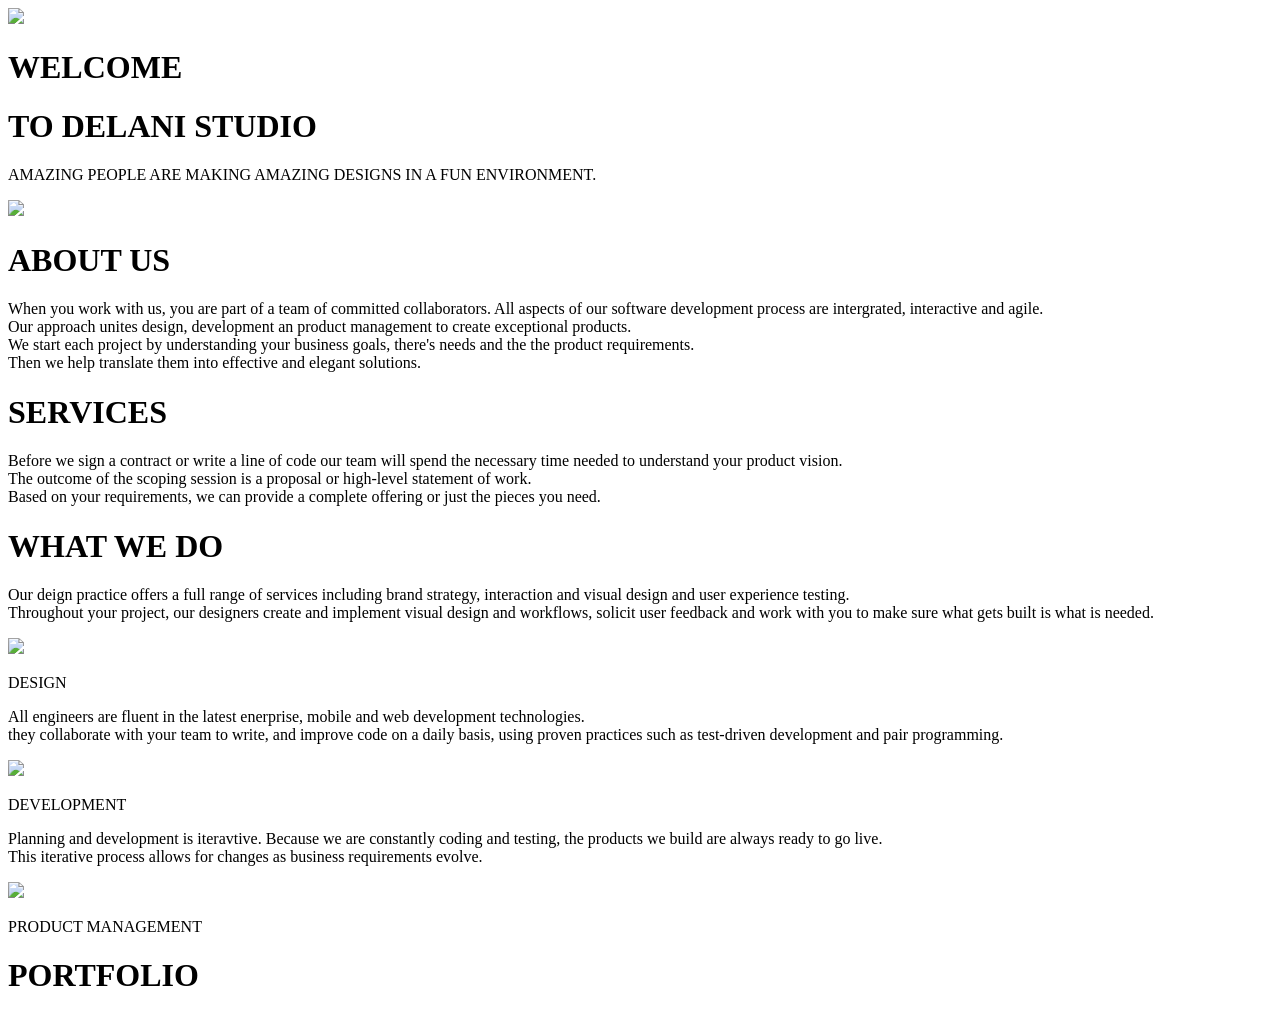
==== index.html @ a9c0a5c5 "added a portfolio section" ====
<!DOCTYPE html>
<html lang="en">
<head>
  <meta charset="UTF-8">
  <meta http-equiv="X-UA-Compatible" content="IE=edge">
  <meta name="viewport" content="width=device-width, initial-scale=1.0">
  <title>DELANI STUDIO</title>
  <link rel="MDB/stylesheet" href="https://use.fontawesome.com/releases/v5.8.1/css/all.css">
  <link href="MDB/css/bootstrap.min.css" rel="stylesheet">
  <link href="MDB/css/mdb.min.css" rel="stylesheet">
  <link href="styles.css" rel="stylesheet">
</head>

<body>
  <div class="container-fluid" id="sec-1">
    <div class="row" id="del">
      <div class="col-md-12">
        <img src='https://raw.githubusercontent.com/jonnygovish/IP3/master/assets/logo/logo.png' class="img-fluid">
      </div>
    </div>
    <div class="row" >
      <div class="col-md-12">
        <strong><h1>WELCOME</h1></strong>
      </div>
    </div> 
    <div class="row">
      <div class="col-md-12">
        <strong><h1>TO DELANI STUDIO</h1></strong>
      </div>
    </div>
    <div class="row">
      <div class="col-md-12">
        <p>AMAZING PEOPLE ARE MAKING AMAZING DESIGNS IN A FUN ENVIRONMENT.</p>
      </div>
    </div>
    <div class="row">
      <div class="col-md-12">
        <img src='https://raw.githubusercontent.com/jonnygovish/IP3/master/assets/mouse_click.png' class="img-fluid" id="mouse">
      </div>
    </div>
  </div>
  <div class="container" id="sec-2">
    <strong><h1>ABOUT US</h1></strong>
      <p>
        When you work with us, you are part of a team of committed collaborators. All aspects of our software development process are intergrated, interactive and agile.<br>
        Our approach unites design, development an product management to create exceptional products.<br>
        We start each project by understanding your business goals, there's needs and the the product requirements.<br>
        Then we help translate them into effective and elegant solutions.
      </p>
    </div>
    <div class="container-fluid" id="sec-3">
      <h1>SERVICES</h1>
      <p>
        Before we sign a contract or write a line of code our team will spend the necessary time needed to understand your product vision.<br>
        The outcome of the scoping session is a proposal or high-level statement of work.<br>
        Based on your requirements, we can provide a complete offering or just the pieces you need.
      </p>
    </div>
    <div class="container" id="sec-6">
    <div class="row">
      <div class="col-md-12">
        <strong><h1>WHAT WE DO</h1></strong>
      </div>
      <div class="col">
        <div class="p1">
          <p>
            Our deign practice offers a full range of services including brand strategy, interaction and visual design and user experience testing.<br>
            Throughout your project, our designers create and implement visual design and workflows, solicit user feedback and work with you to make sure what gets built is what is needed.
          </p>
        </div>
        <div class='image1'>
          <img src='https://github.com/jonnygovish/IP3/blob/master/assets/services_icons/design_icon.png?raw=true' >
          <p>DESIGN</p>
        </div>
      </div>
      <div class="col">
        <div class="p2">
          <p>
            All engineers are fluent in the latest enerprise, mobile and web development technologies.<br>
            they collaborate with your team to write, and improve code on a daily basis, using proven practices such as test-driven development and pair programming.
          </p>
        </div>
        <div class='image2'>
          <img src='https://github.com/jonnygovish/IP3/blob/master/assets/services_icons/dev_icon.png?raw=true' >
          <p><p>DEVELOPMENT</p>
        </div>
      </div>
      <div class="col">
        <div class="p3">
          <p>
            Planning and development is iteravtive. Because we are constantly coding and testing, the products we build are always ready to go live.<br>
            This iterative process allows for changes as business requirements evolve.
          </p>
        </div>
        <div class='image3'>
          <img src='https://github.com/jonnygovish/IP3/blob/master/assets/services_icons/product_icon.png?raw=true' >
          <p>PRODUCT MANAGEMENT</p>
        </div>
      </div>
      <div class="container" id="sec-4">
      <div class="row">
          <div class="col-md-12">
              <h1>PORTFOLIO</h1>
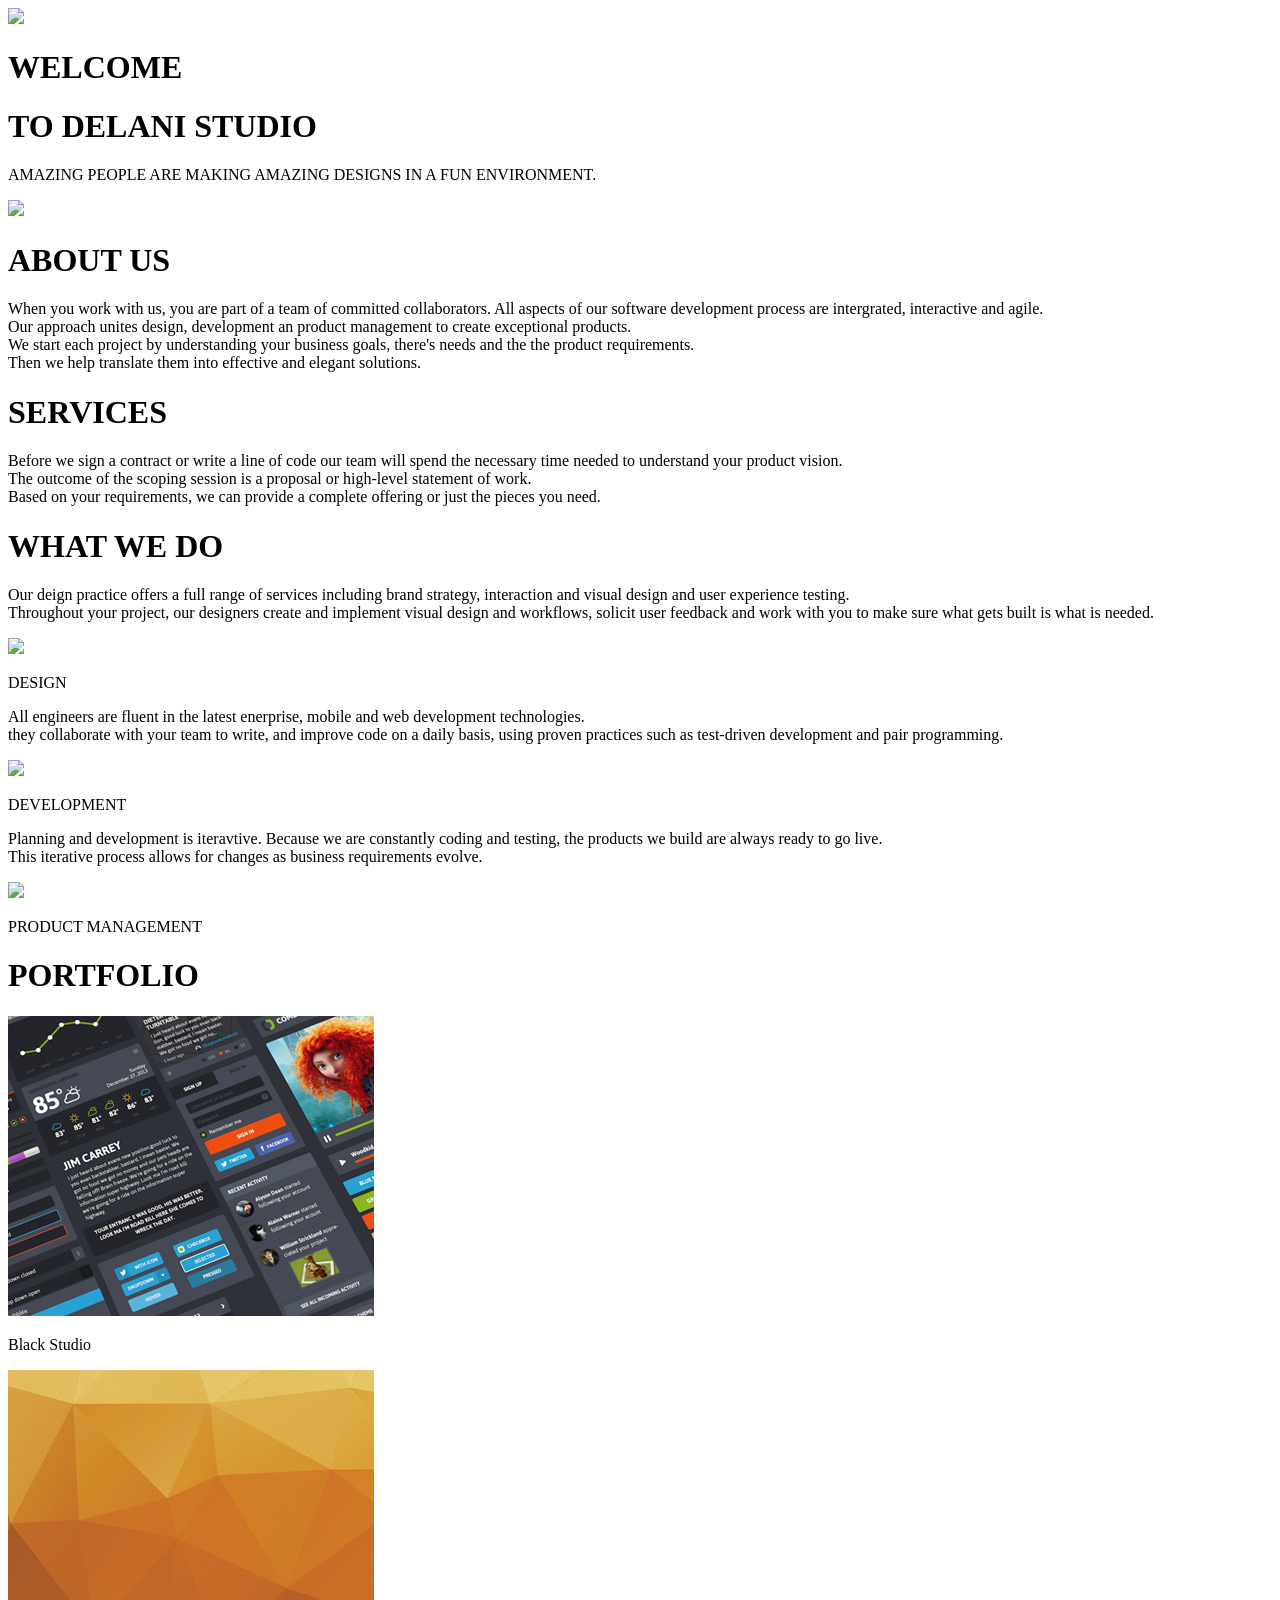
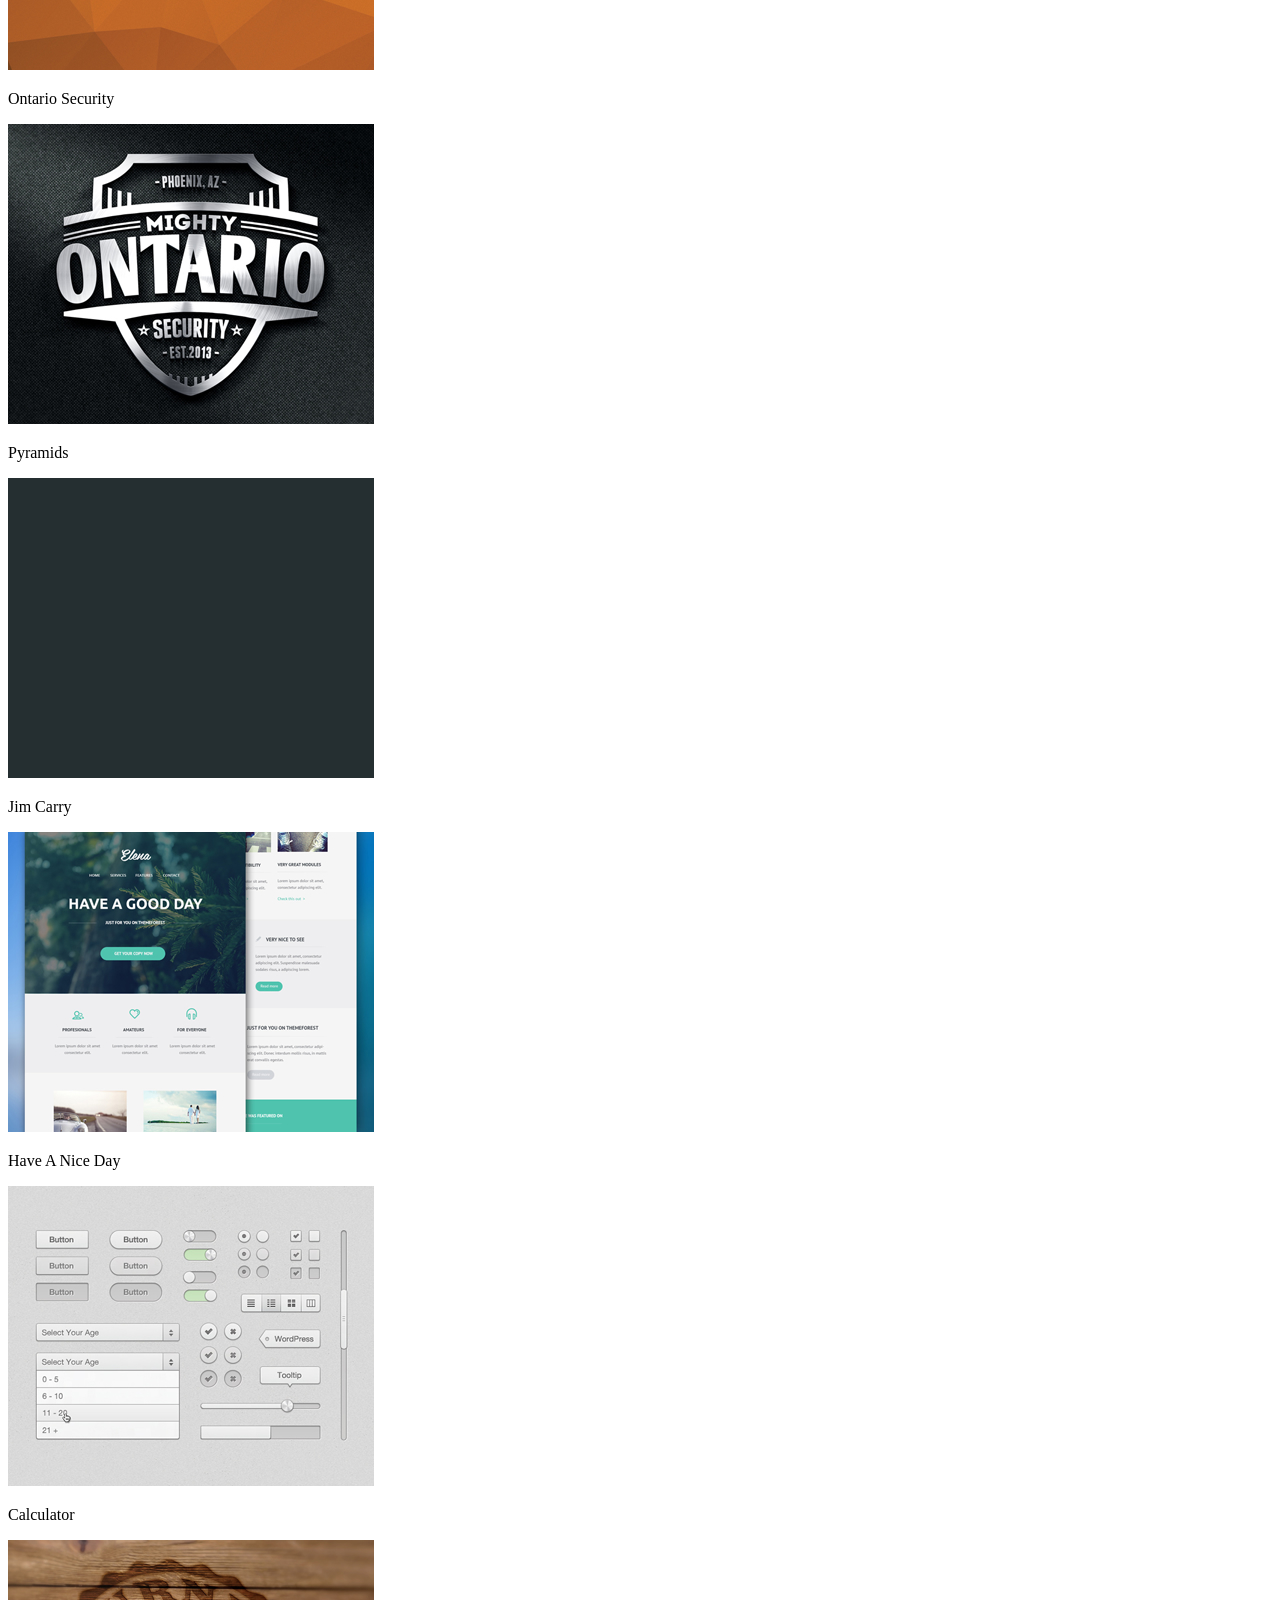
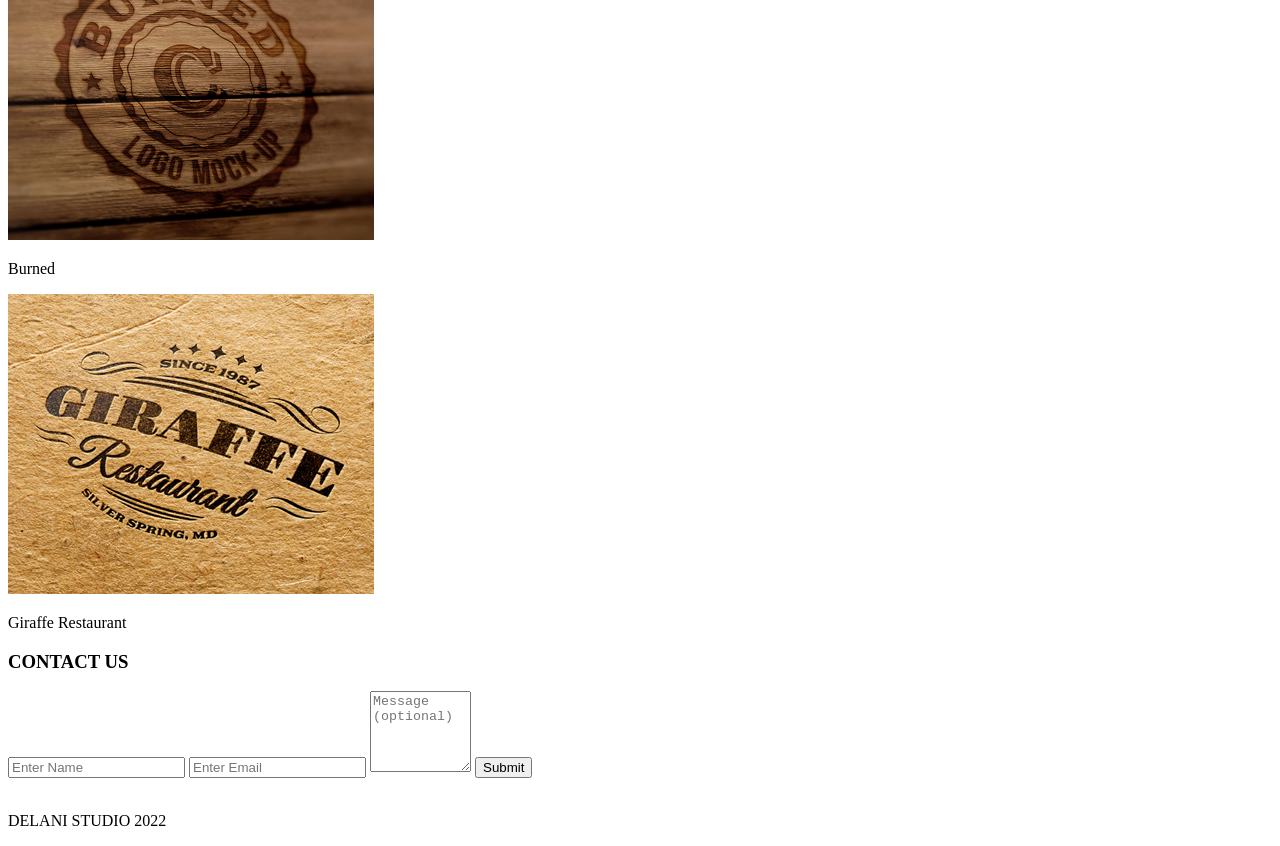
==== commit 910d2b68: "added images on the portfoilio" ====
--- a/index.html
+++ b/index.html
@@ -101,4 +101,84 @@
       <div class="row">
           <div class="col-md-12">
               <h1>PORTFOLIO</h1>
+              <div class="row" id="portfolio">
+                <div class="col-md-3" id="work1">
+                  <img src="/images/work1.jpg" alt="work1" >
+                  <p id="overlay"class="text">Black Studio</p>
+                </div>
+                <div class="col-md-3" id="work2">
+                  <img src="/images/work2.jpg" alt="work2" id="work2">
+                  <p id="overlay2" class="text">Ontario Security</p>
+                </div>
+                <div class="col-md-3" id="work3">
+                  <img src="/images/work3.jpg" alt="work3">
+                  <p id="overlay3"class="text">Pyramids</p>
+                </div>
+                <div class="col-md-3" id="work4">
+                  <img src="/images/work4.jpg" alt="work4">
+                  <p id="overlay4" class="text">Jim Carry</p>
+                </div>
+              </div>
+              <div class="row" id="portfolio">
+                  <div class="col-md-3" id="work5">
+                    <img src="/images/work5.jpg" alt="work1">
+                    <p id="overlay5" class="text">Have A Nice Day</p>
+                  </div>
+                  <div class="col-md-3" id="work6">
+                    <img src="/images/work6.jpg" alt="work2">
+                    <p id="overlay6"class="text">Calculator</p>
+                  </div>
+                  <div class="col-md-3" id="work7">
+                    <img src="/images/work7.jpg" alt="work3">
+                    <p id="overlay7" class="text">Burned</p>
+                  </div>
+                  <div class="col-md-3" id="work8">
+                    <img src="/images/work8.jpg" alt="work4">
+                    <p id="overlay8" class="text">Giraffe Restaurant</p>
+                  </div>
+                </div>
+            </div> 
+          <div class="container-fluid" id="sec-5">
+            <div class="row">
+              <div class="col-md-12">
+                <h3>CONTACT US</h3>
+                  <div id="contact" class="container-fluid d-flex flex-wrap align-content-center justify-content-around">
+                    <form action="" class="" id="submission">
+                      <input type="text" placeholder="Enter Name">
+                      <input type="email" name="" id="mail" placeholder="Enter Email">
+                      <textarea name="" id="" cols="10" rows="5" placeholder="Message (optional)"></textarea>
+                      <input type="submit">
+                    </form>
+                  </div>
+              </div>
+            </div>
+          </div>
+          <footer>
+            <a href=""><img src="https://github.com/jonnygovish/IP3/blob/master/assets/social_icons/behance.png?raw=true" alt=""></a>
+            <a href=""><img src="https://github.com/jonnygovish/IP3/blob/master/assets/social_icons/dribble.png?raw=true" alt=""></a>
+            <a href=""><img src="https://github.com/jonnygovish/IP3/blob/master/assets/social_icons/facebook.png?raw=true" alt=""></a>
+            <a href=""><img src="https://github.com/jonnygovish/IP3/blob/master/assets/social_icons/flickr.png?raw=true" alt=""></a>
+            <a href=""><img src="https://github.com/jonnygovish/IP3/blob/master/assets/social_icons/g_plus.png?raw=true" alt=""></a>
+            <a href=""><img src="https://github.com/jonnygovish/IP3/blob/master/assets/social_icons/pinterest.png?raw=true" alt=""></a>
+            <a href=""><img src="https://github.com/jonnygovish/IP3/blob/master/assets/social_icons/skype.png?raw=true" alt=""></a>
+            <a href=""><img src="https://github.com/jonnygovish/IP3/blob/master/assets/social_icons/stumble_upon.png?raw=true" alt=""></a>
+            <a href=""><img src="https://github.com/jonnygovish/IP3/blob/master/assets/social_icons/twitter.png?raw=true" alt=""></a>
+            <a href=""><img src="https://github.com/jonnygovish/IP3/blob/master/assets/social_icons/you_tube.png?raw=true" alt=""></a>
+            <p>DELANI STUDIO 2022</p>
+          </footer>
+      
+      
+        <!-- SCRIPTS -->
+        <!-- JQuery -->
+        <script type="text/javascript" src="MDB/js/jquery-3.4.0.min.js"></script>
+        <!-- Bootstrap tooltips -->
+        <script type="text/javascript" src="MDB/js/popper.min.js"></script>
+        <!-- Bootstrap core JavaScript -->
+        <script type="text/javascript" src="MDB/js/bootstrap.min.js"></script>
+        <!-- MDB core JavaScript -->
+        <script type="text/javascript" src="MDB/js/mdb.min.js"></script>
+        <!--  Custom JavaScript-->
+        <script type="text/javascript" src="JS/main.js"></script>
+      </body>
+      </html>
         
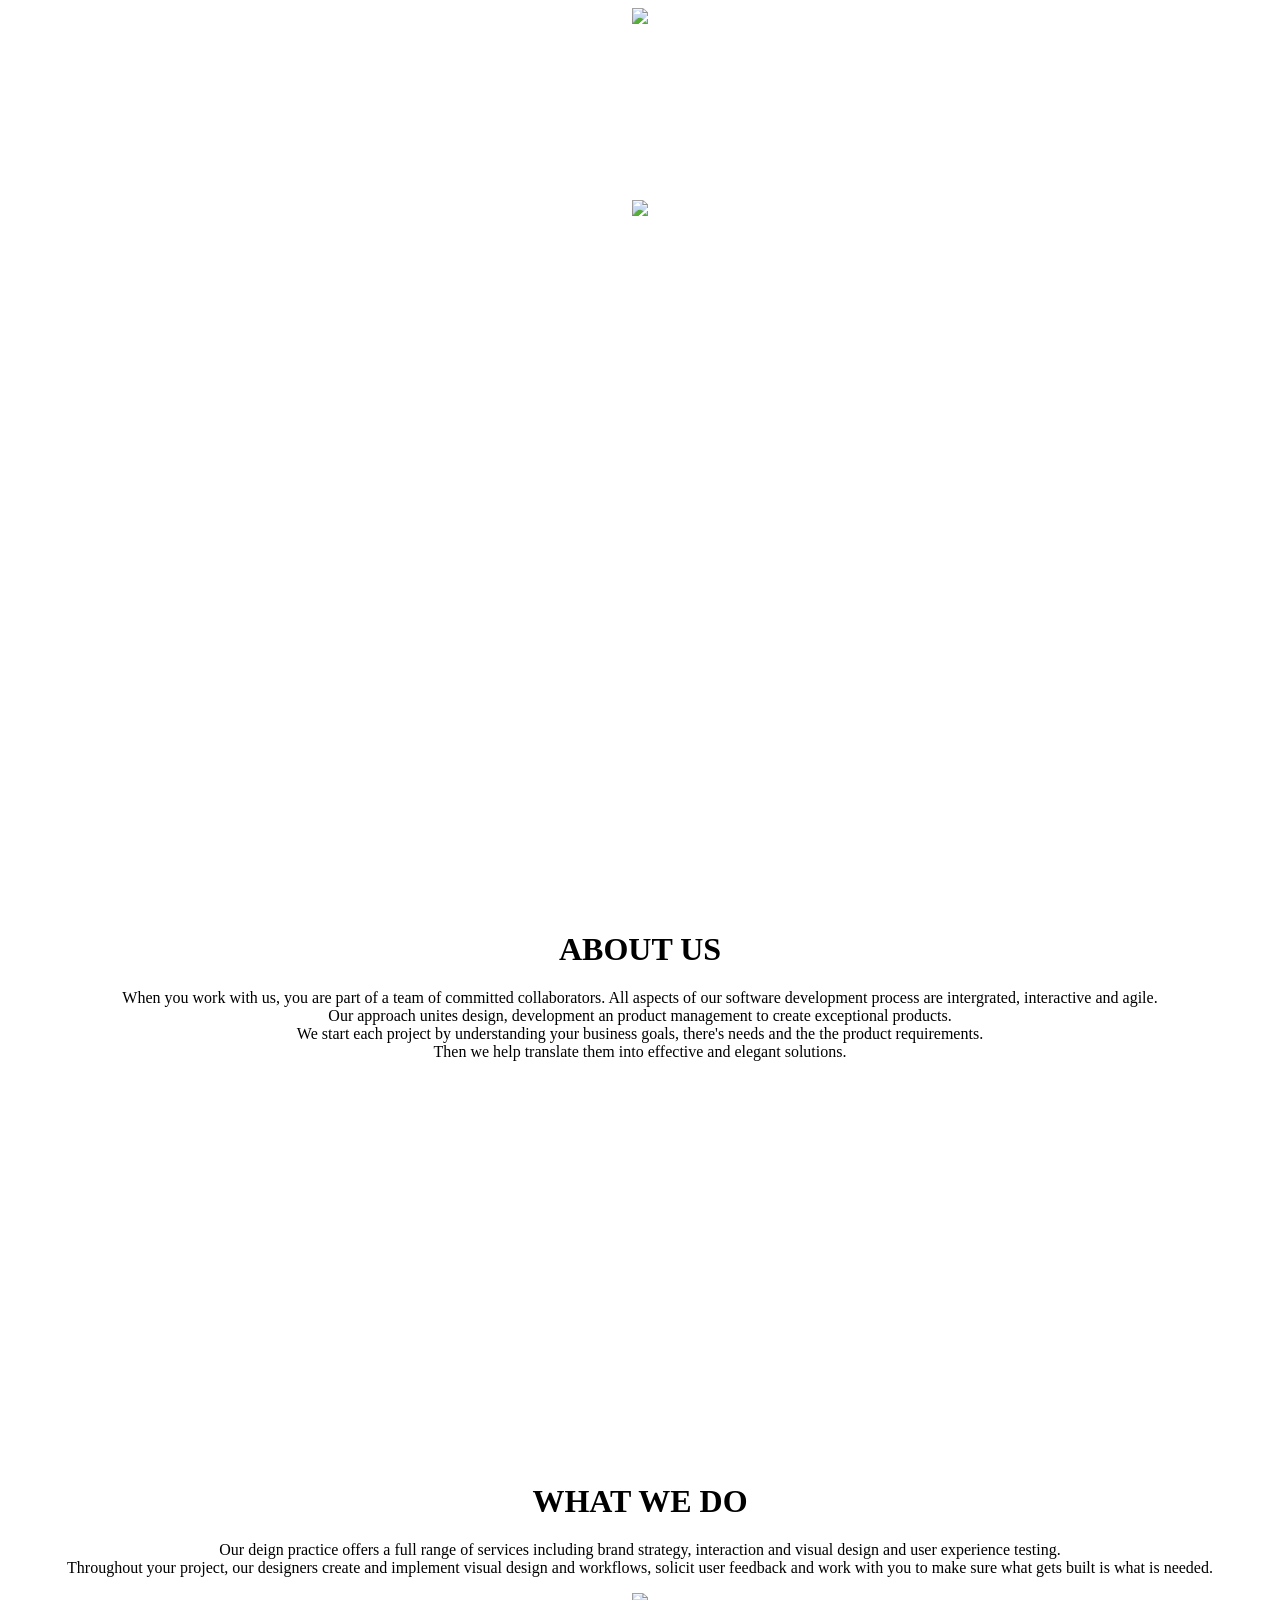
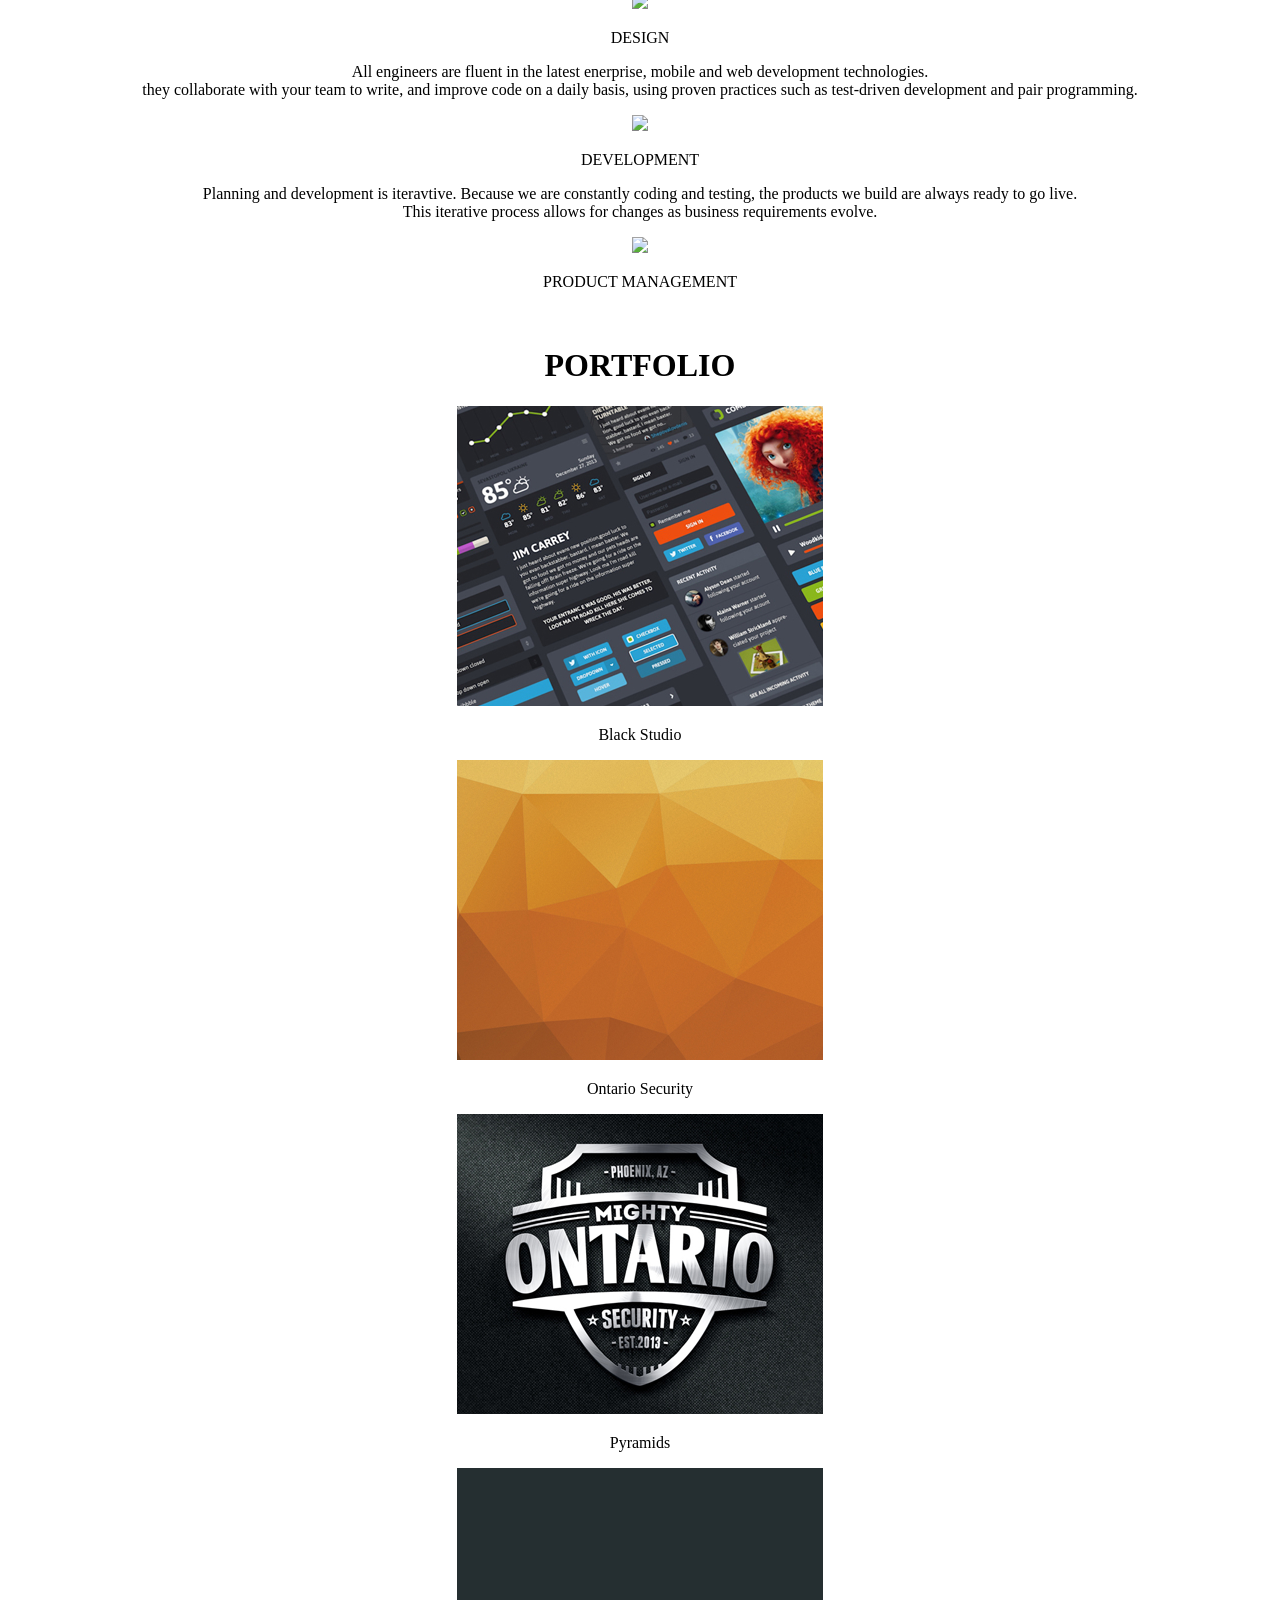
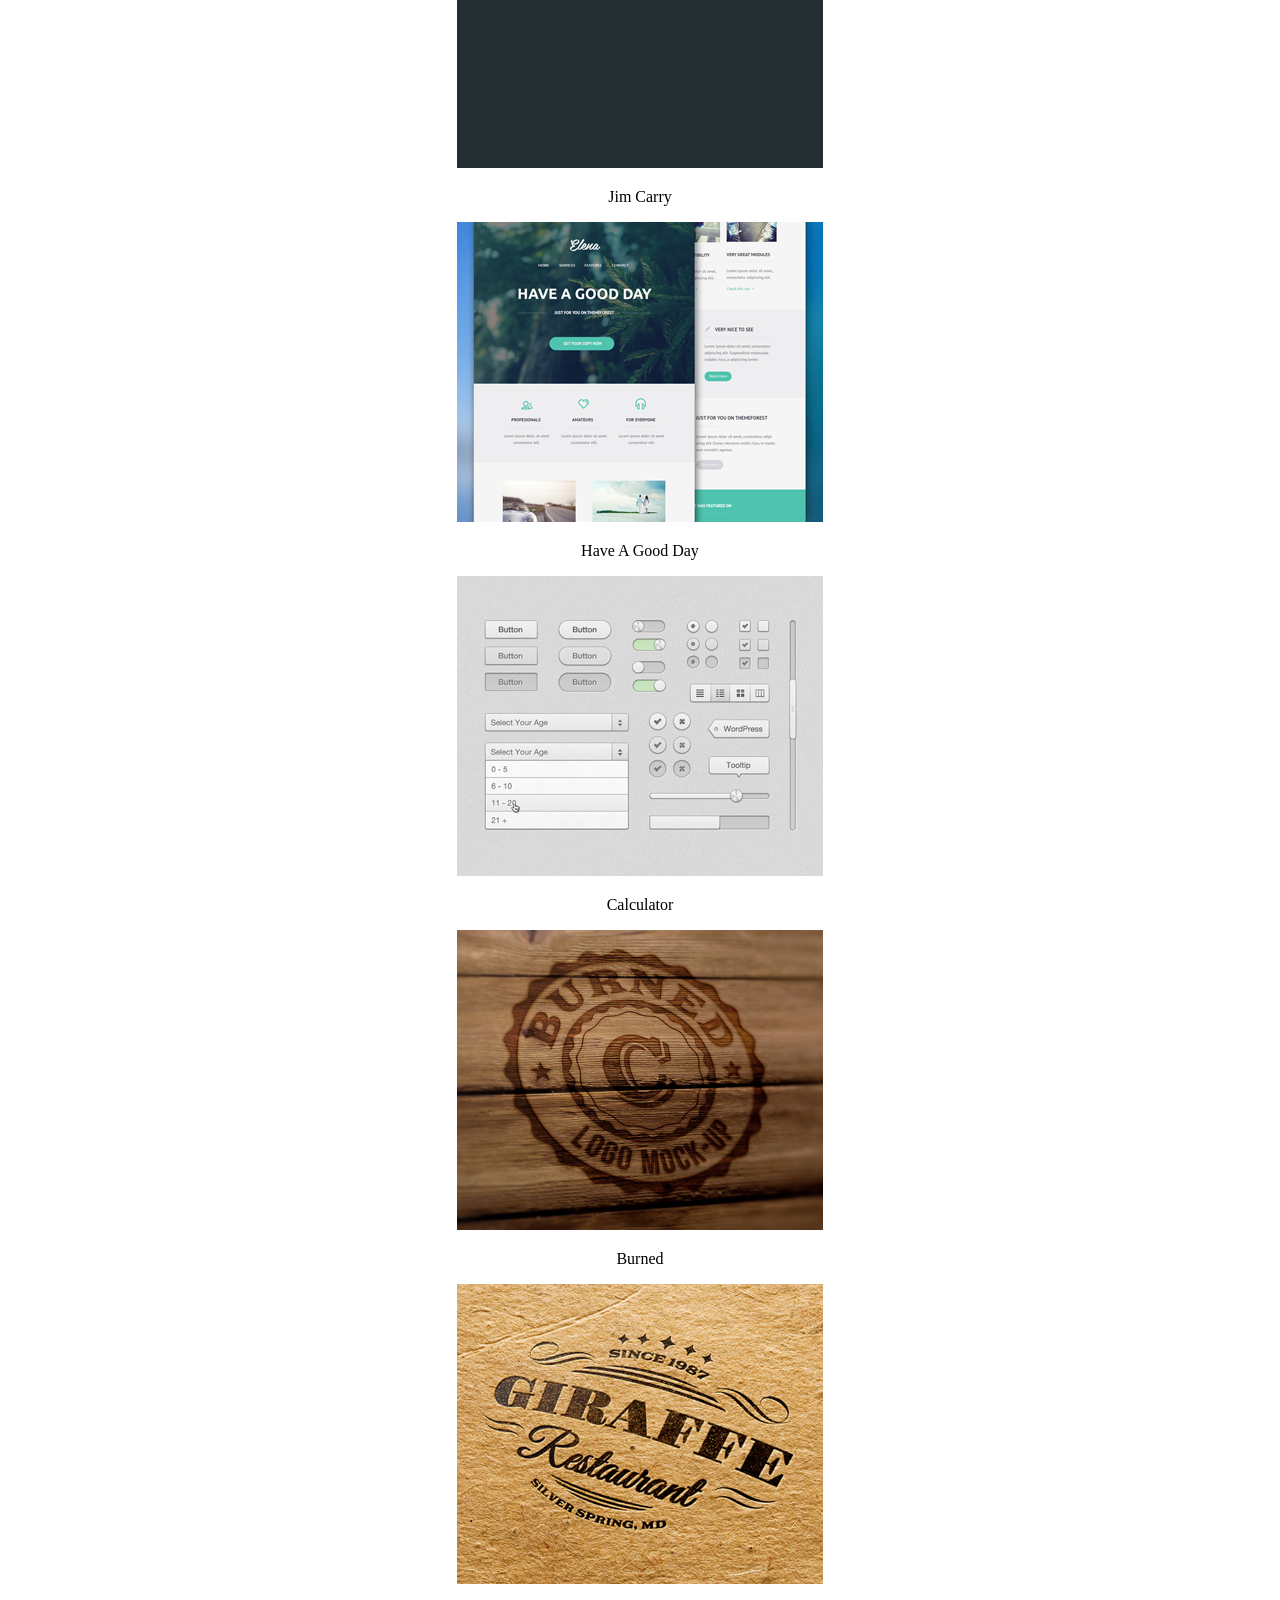
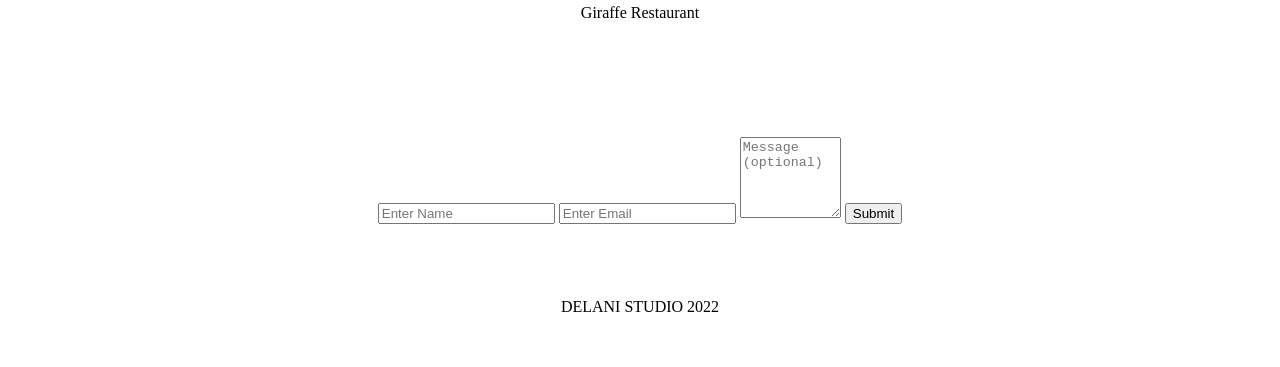
==== commit 51899b18: "added an image at the contact us section" ====
--- a/index.html
+++ b/index.html
@@ -122,7 +122,7 @@
               <div class="row" id="portfolio">
                   <div class="col-md-3" id="work5">
                     <img src="/images/work5.jpg" alt="work1">
-                    <p id="overlay5" class="text">Have A Nice Day</p>
+                    <p id="overlay5" class="text">Have A Good Day</p>
                   </div>
                   <div class="col-md-3" id="work6">
                     <img src="/images/work6.jpg" alt="work2">
--- a/styles.css
+++ b/styles.css
@@ -0,0 +1,39 @@
+
+body{
+  text-align: center;
+}
+
+#sec-1 {
+  background-image: url('https://github.com/jonnygovish/IP3/blob/master/assets/backgrounds/h_img.jpg?raw=true');
+  background-size: cover;
+  background-attachment: fixed;
+  color: #fff;
+  height: 97vh;
+}
+#sec-2 {
+
+  margin: 50px auto;
+}
+
+#sec-3 {
+  /* font-size: calc(1vw + 1vh + .5vmin); */
+  background-image: url('https://github.com/jonnygovish/IP3/blob/master/assets/backgrounds/s_image.jpg?raw=true');
+  color: white;
+  padding: 100px 10%;
+}
+
+#sec-4 {
+  display: flex;
+  flex-wrap: wrap;
+  justify-content: center;
+  max-width: 70vw;
+  margin: 30px auto;
+  padding: 4.7px
+}
+
+#sec-5 {
+  background-image: url('https://github.com/jonnygovish/IP3/blob/master/assets/backgrounds/c_image.jpg?raw=true');
+  padding: 40px 5px;
+  color: white;
+  max-width: 100vw;
+}
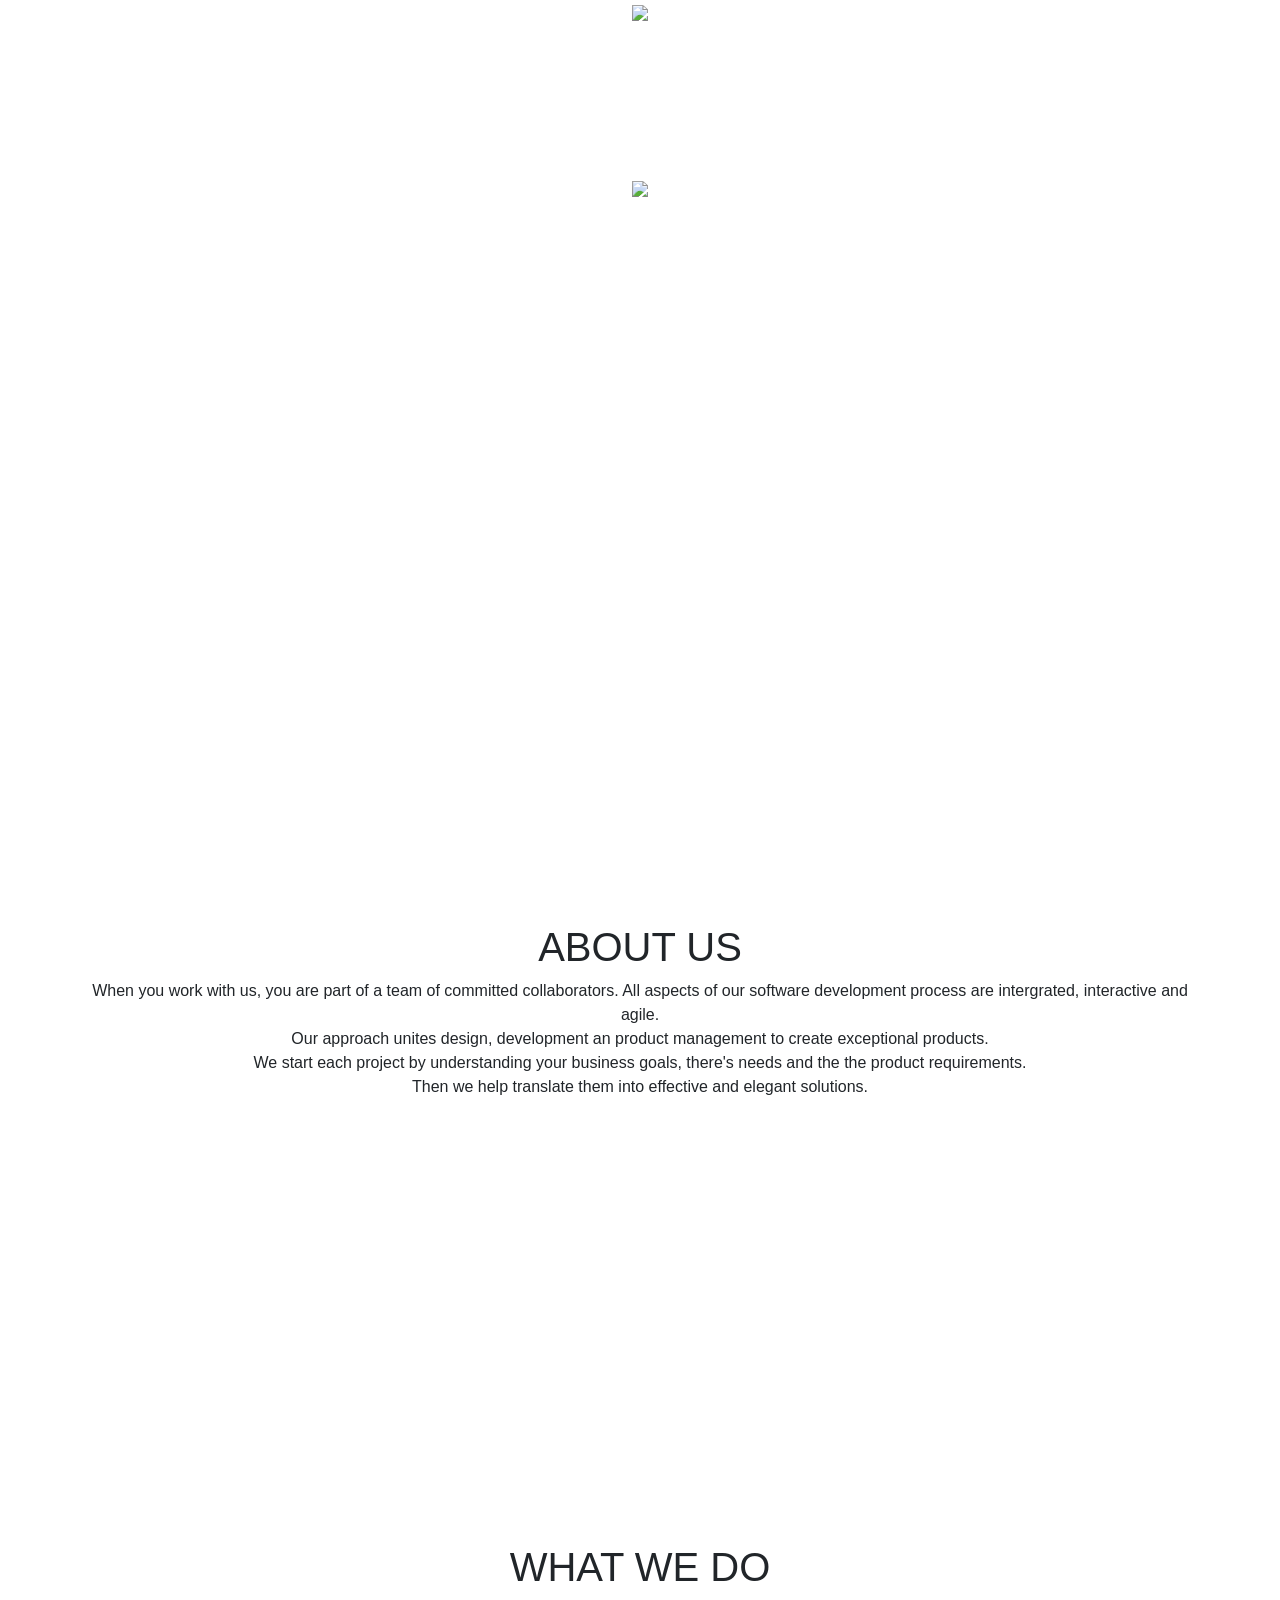
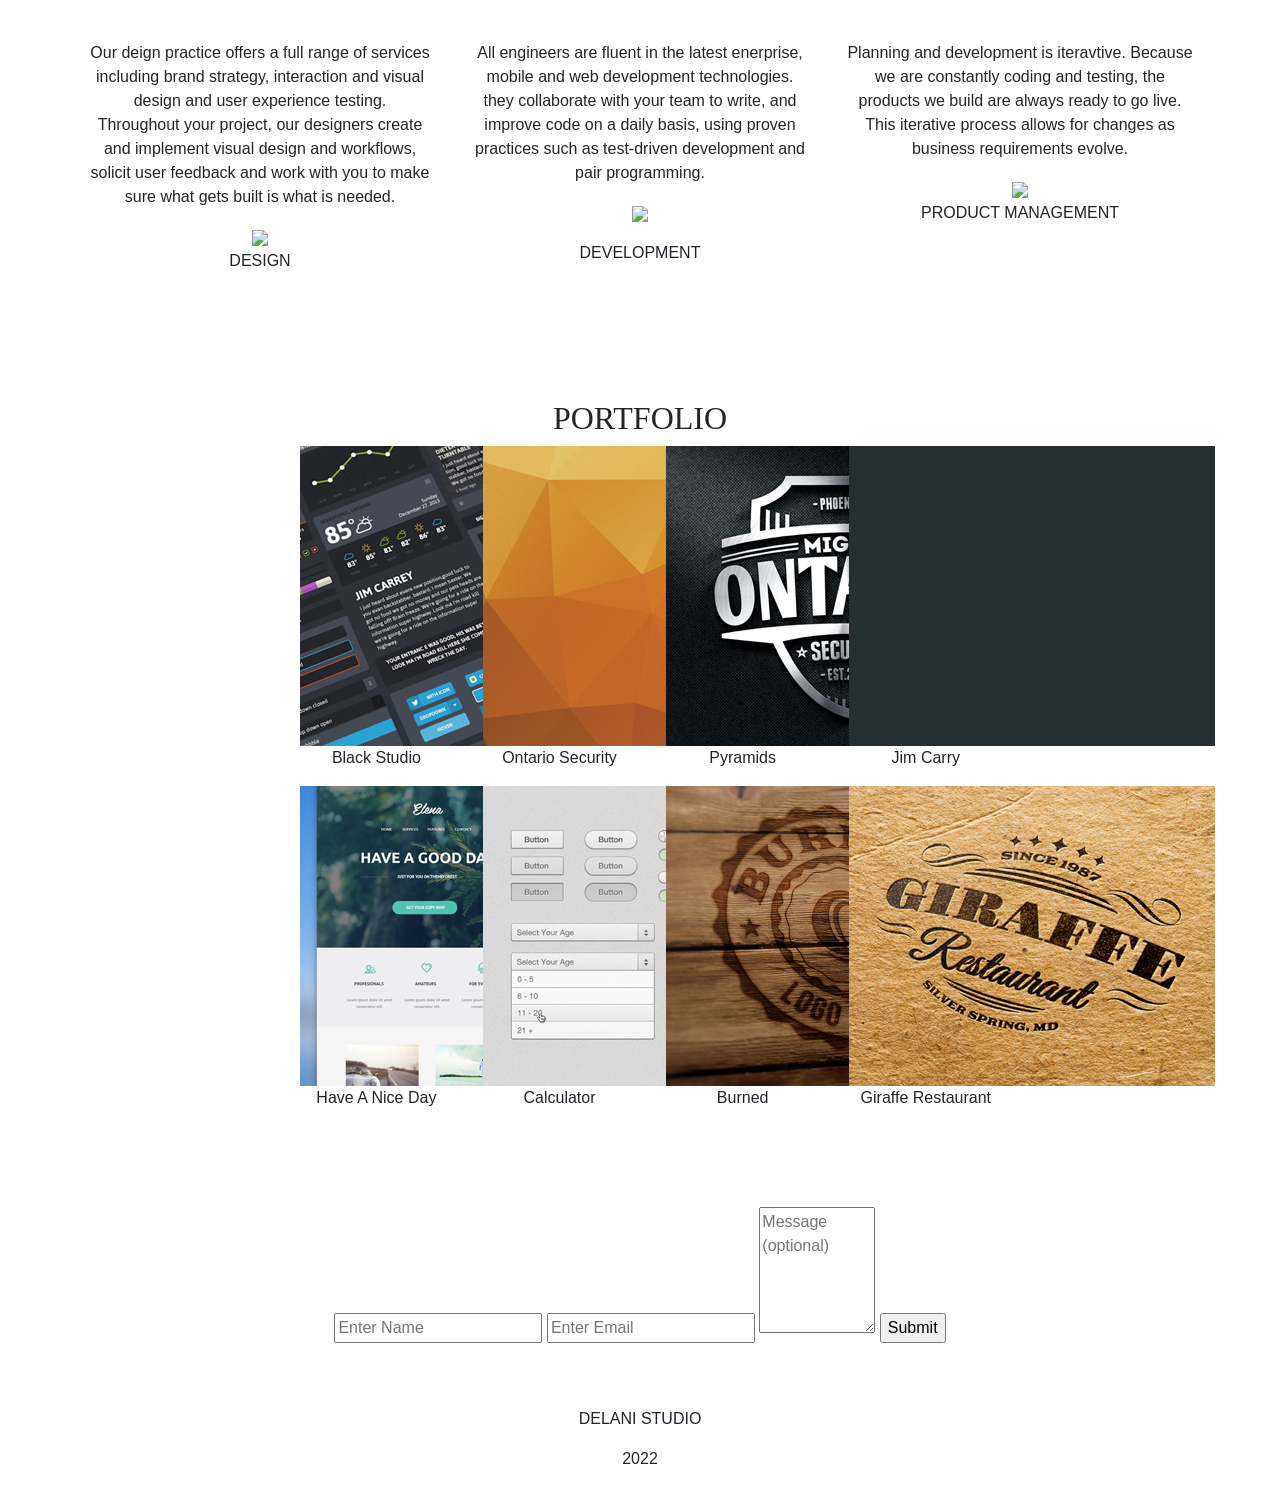
==== commit 715e0da2: "linked with bootstrap and jquery" ====
--- a/index.html
+++ b/index.html
@@ -5,10 +5,9 @@
   <meta http-equiv="X-UA-Compatible" content="IE=edge">
   <meta name="viewport" content="width=device-width, initial-scale=1.0">
   <title>DELANI STUDIO</title>
-  <link rel="MDB/stylesheet" href="https://use.fontawesome.com/releases/v5.8.1/css/all.css">
-  <link href="MDB/css/bootstrap.min.css" rel="stylesheet">
-  <link href="MDB/css/mdb.min.css" rel="stylesheet">
+  <link rel="stylesheet" href="https://cdn.jsdelivr.net/npm/bootstrap@4.0.0/dist/css/bootstrap.min.css" integrity="sha384-Gn5384xqQ1aoWXA+058RXPxPg6fy4IWvTNh0E263XmFcJlSAwiGgFAW/dAiS6JXm" crossorigin="anonymous">
   <link href="styles.css" rel="stylesheet">
+  <script src="https://code.jquery.com/jquery-3.6.0.min.js" integrity="sha256-/xUj+3OJU5yExlq6GSYGSHk7tPXikynS7ogEvDej/m4=" crossorigin="anonymous"></script>
 </head>
 
 <body>
@@ -100,85 +99,79 @@
       <div class="container" id="sec-4">
       <div class="row">
           <div class="col-md-12">
-              <h1>PORTFOLIO</h1>
-              <div class="row" id="portfolio">
-                <div class="col-md-3" id="work1">
-                  <img src="/images/work1.jpg" alt="work1" >
-                  <p id="overlay"class="text">Black Studio</p>
-                </div>
-                <div class="col-md-3" id="work2">
-                  <img src="/images/work2.jpg" alt="work2" id="work2">
-                  <p id="overlay2" class="text">Ontario Security</p>
-                </div>
-                <div class="col-md-3" id="work3">
-                  <img src="/images/work3.jpg" alt="work3">
-                  <p id="overlay3"class="text">Pyramids</p>
-                </div>
-                <div class="col-md-3" id="work4">
-                  <img src="/images/work4.jpg" alt="work4">
-                  <p id="overlay4" class="text">Jim Carry</p>
-                </div>
-              </div>
-              <div class="row" id="portfolio">
-                  <div class="col-md-3" id="work5">
-                    <img src="/images/work5.jpg" alt="work1">
-                    <p id="overlay5" class="text">Have A Good Day</p>
-                  </div>
-                  <div class="col-md-3" id="work6">
-                    <img src="/images/work6.jpg" alt="work2">
-                    <p id="overlay6"class="text">Calculator</p>
-                  </div>
-                  <div class="col-md-3" id="work7">
-                    <img src="/images/work7.jpg" alt="work3">
-                    <p id="overlay7" class="text">Burned</p>
-                  </div>
-                  <div class="col-md-3" id="work8">
-                    <img src="/images/work8.jpg" alt="work4">
-                    <p id="overlay8" class="text">Giraffe Restaurant</p>
-                  </div>
-                </div>
-            </div> 
-          <div class="container-fluid" id="sec-5">
-            <div class="row">
-              <div class="col-md-12">
-                <h3>CONTACT US</h3>
-                  <div id="contact" class="container-fluid d-flex flex-wrap align-content-center justify-content-around">
-                    <form action="" class="" id="submission">
-                      <input type="text" placeholder="Enter Name">
-                      <input type="email" name="" id="mail" placeholder="Enter Email">
-                      <textarea name="" id="" cols="10" rows="5" placeholder="Message (optional)"></textarea>
-                      <input type="submit">
-                    </form>
-                  </div>
-              </div>
+          </div>
+        </div>
+      </div>
+    </div>
+    <div class="portfolio">
+      <h2>PORTFOLIO</h2>
+      <div class="row" id="portfolio">
+        <div class="col-md-3" id="work1">
+          <img src="/images/work1.jpg" alt="work1" >
+          <p id="overlay"class="text">Black Studio</p>
+        </div>
+        <div class="col-md-3" id="work2">
+          <img src="/images/work2.jpg" alt="work2" id="work2">
+          <p id="overlay2" class="text">Ontario Security</p>
+        </div>
+        <div class="col-md-3" id="work3">
+          <img src="/images/work3.jpg" alt="work3">
+          <p id="overlay3"class="text">Pyramids</p>
+        </div>
+        <div class="col-md-3" id="work4">
+          <img src="/images/work4.jpg" alt="work4">
+          <p id="overlay4" class="text">Jim Carry</p>
+        </div>
+      </div>
+      <div class="row" id="portfolio">
+          <div class="col-md-3" id="work5">
+            <img src="images/work5.jpg" alt="work1">
+            <p id="overlay5" class="text">Have A Nice Day</p>
+          </div>
+          <div class="col-md-3" id="work6">
+            <img src="/images/work6.jpg" alt="work2">
+            <p id="overlay6"class="text">Calculator</p>
+          </div>
+          <div class="col-md-3" id="work7">
+            <img src="/images/work7.jpg" alt="work3">
+            <p id="overlay7" class="text">Burned</p>
+          </div>
+          <div class="col-md-3" id="work8">
+            <img src="/images/work8.jpg" alt="work4">
+            <p id="overlay8" class="text">Giraffe Restaurant</p>
+          </div>
+        </div>
+    </div> 
+    <div class="container-fluid" id="sec-5">
+      <div class="row">
+        <div class="col-md-12">
+          <h3>CONTACT US</h3>
+            <div id="contact" class="container-fluid d-flex flex-wrap align-content-center justify-content-around">
+              <form action="" class="" id="submission">
+                <input type="text" placeholder="Enter Name">
+                <input type="email" name="" id="mail" placeholder="Enter Email">
+                <textarea name="" id="" cols="10" rows="5" placeholder="Message (optional)"></textarea>
+                <input type="submit">
+              </form>
             </div>
-          </div>
-          <footer>
-            <a href=""><img src="https://github.com/jonnygovish/IP3/blob/master/assets/social_icons/behance.png?raw=true" alt=""></a>
-            <a href=""><img src="https://github.com/jonnygovish/IP3/blob/master/assets/social_icons/dribble.png?raw=true" alt=""></a>
-            <a href=""><img src="https://github.com/jonnygovish/IP3/blob/master/assets/social_icons/facebook.png?raw=true" alt=""></a>
-            <a href=""><img src="https://github.com/jonnygovish/IP3/blob/master/assets/social_icons/flickr.png?raw=true" alt=""></a>
-            <a href=""><img src="https://github.com/jonnygovish/IP3/blob/master/assets/social_icons/g_plus.png?raw=true" alt=""></a>
-            <a href=""><img src="https://github.com/jonnygovish/IP3/blob/master/assets/social_icons/pinterest.png?raw=true" alt=""></a>
-            <a href=""><img src="https://github.com/jonnygovish/IP3/blob/master/assets/social_icons/skype.png?raw=true" alt=""></a>
-            <a href=""><img src="https://github.com/jonnygovish/IP3/blob/master/assets/social_icons/stumble_upon.png?raw=true" alt=""></a>
-            <a href=""><img src="https://github.com/jonnygovish/IP3/blob/master/assets/social_icons/twitter.png?raw=true" alt=""></a>
-            <a href=""><img src="https://github.com/jonnygovish/IP3/blob/master/assets/social_icons/you_tube.png?raw=true" alt=""></a>
-            <p>DELANI STUDIO 2022</p>
-          </footer>
+        </div>
+      </div>
+    </div>
+    <footer>
+      <a href=""><img src="https://github.com/jonnygovish/IP3/blob/master/assets/social_icons/behance.png?raw=true" alt=""></a>
+      <a href=""><img src="https://github.com/jonnygovish/IP3/blob/master/assets/social_icons/dribble.png?raw=true" alt=""></a>
+      <a href=""><img src="https://github.com/jonnygovish/IP3/blob/master/assets/social_icons/facebook.png?raw=true" alt=""></a>
+      <a href=""><img src="https://github.com/jonnygovish/IP3/blob/master/assets/social_icons/flickr.png?raw=true" alt=""></a>
+      <a href=""><img src="https://github.com/jonnygovish/IP3/blob/master/assets/social_icons/g_plus.png?raw=true" alt=""></a>
+      <a href=""><img src="https://github.com/jonnygovish/IP3/blob/master/assets/social_icons/pinterest.png?raw=true" alt=""></a>
+      <a href=""><img src="https://github.com/jonnygovish/IP3/blob/master/assets/social_icons/skype.png?raw=true" alt=""></a>
+      <a href=""><img src="https://github.com/jonnygovish/IP3/blob/master/assets/social_icons/stumble_upon.png?raw=true" alt=""></a>
+      <a href=""><img src="https://github.com/jonnygovish/IP3/blob/master/assets/social_icons/twitter.png?raw=true" alt=""></a>
+      <a href=""><img src="https://github.com/jonnygovish/IP3/blob/master/assets/social_icons/you_tube.png?raw=true" alt=""></a>
       
-      
-        <!-- SCRIPTS -->
-        <!-- JQuery -->
-        <script type="text/javascript" src="MDB/js/jquery-3.4.0.min.js"></script>
-        <!-- Bootstrap tooltips -->
-        <script type="text/javascript" src="MDB/js/popper.min.js"></script>
-        <!-- Bootstrap core JavaScript -->
-        <script type="text/javascript" src="MDB/js/bootstrap.min.js"></script>
-        <!-- MDB core JavaScript -->
-        <script type="text/javascript" src="MDB/js/mdb.min.js"></script>
-        <!--  Custom JavaScript-->
-        <script type="text/javascript" src="JS/main.js"></script>
-      </body>
-      </html>
-        +      <p>DELANI STUDIO</p>
+      <p>2022</p>
+    </footer>
+    <script src="/JS/main.js"></script>
+  </body>
+</html>
--- a/styles.css
+++ b/styles.css
@@ -1,4 +1,3 @@
-
 body{
   text-align: center;
 }
@@ -37,3 +36,66 @@
   color: white;
   max-width: 100vw;
 }
+
+#sec-6 h1 {
+  margin-top: 50px;
+  margin-bottom: 50px;
+}
+
+#portfolio{
+  display: flex;
+  flex-wrap: wrap;
+  align-items:center;
+  margin-left:18%;
+  margin-right: 16%; 
+  position: relative;
+}
+
+.portfolio h2{
+  text-align: center;
+  padding-top:40px;
+  font-family: 'Gabriela', serif;
+}
+
+}
+@media only screen and (max-width: 1024px){
+  .col-md-12 h1,#sec-2 h1,#sec-3 h1,#sec-4 h1 {
+    font-size: calc(3vw + 3vh + .5vmin);
+  }
+  .col-md-12 p,#sec-2 p,#sec-3 p {
+      font-size: calc(1vw + 1vh + .5vmin);
+  }
+}
+@media only screen and (max-width: 1024px){
+  form input, form textarea{
+  width: 100%;
+  margin: 5px 0;
+  }
+
+  form textarea{
+    margin-top: 20px;
+    width: 98.8%;
+  }
+
+  footer{
+    padding-top: 40px;
+    text-align: center;
+    max-width: 70vw;
+    margin: 0 auto;
+  }
+
+  form input[type=submit]{
+    width: auto;
+    padding: 0 15%;
+  }
+
+  .text {
+    background-color: rgba(247, 248, 249,0.7);
+    width: 100%;
+    height: 100%;
+    margin: auto;
+    position:relative;
+    margin-top: 20px;
+    opacity: 0;
+}
+
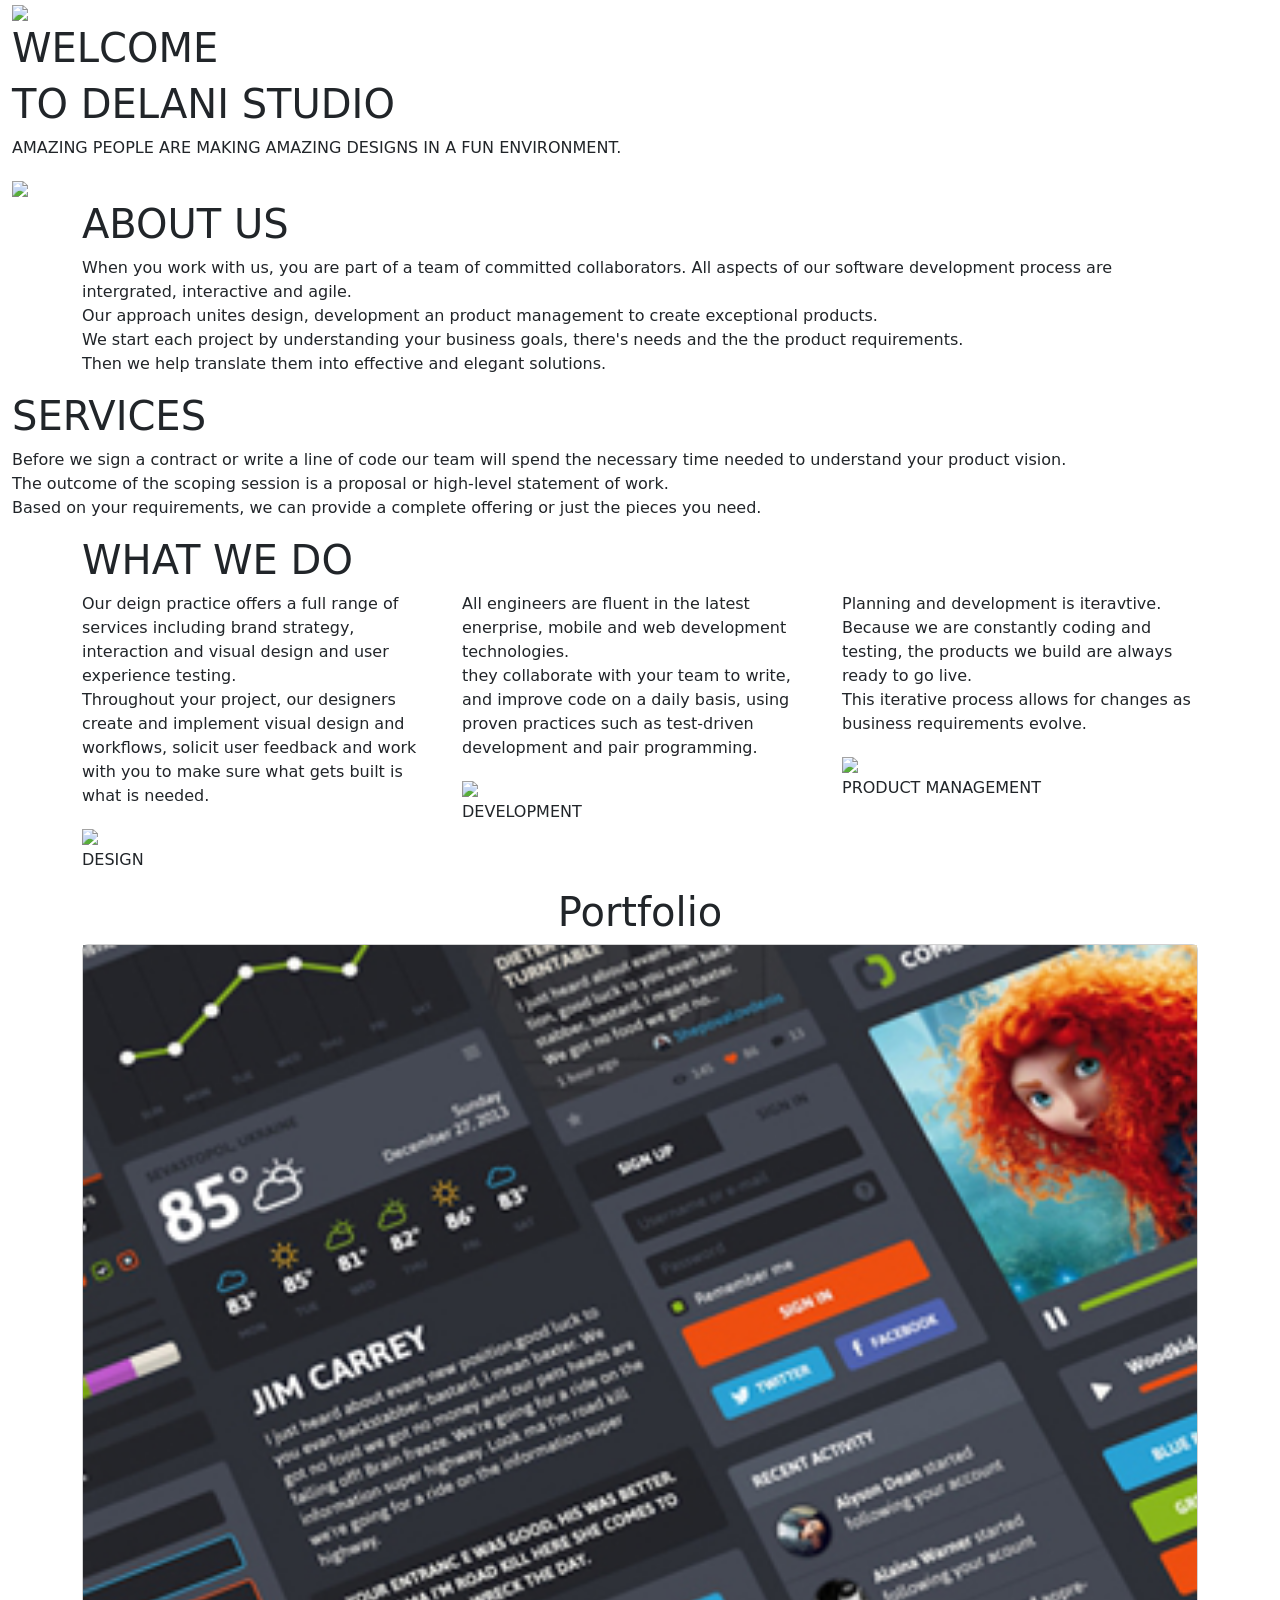
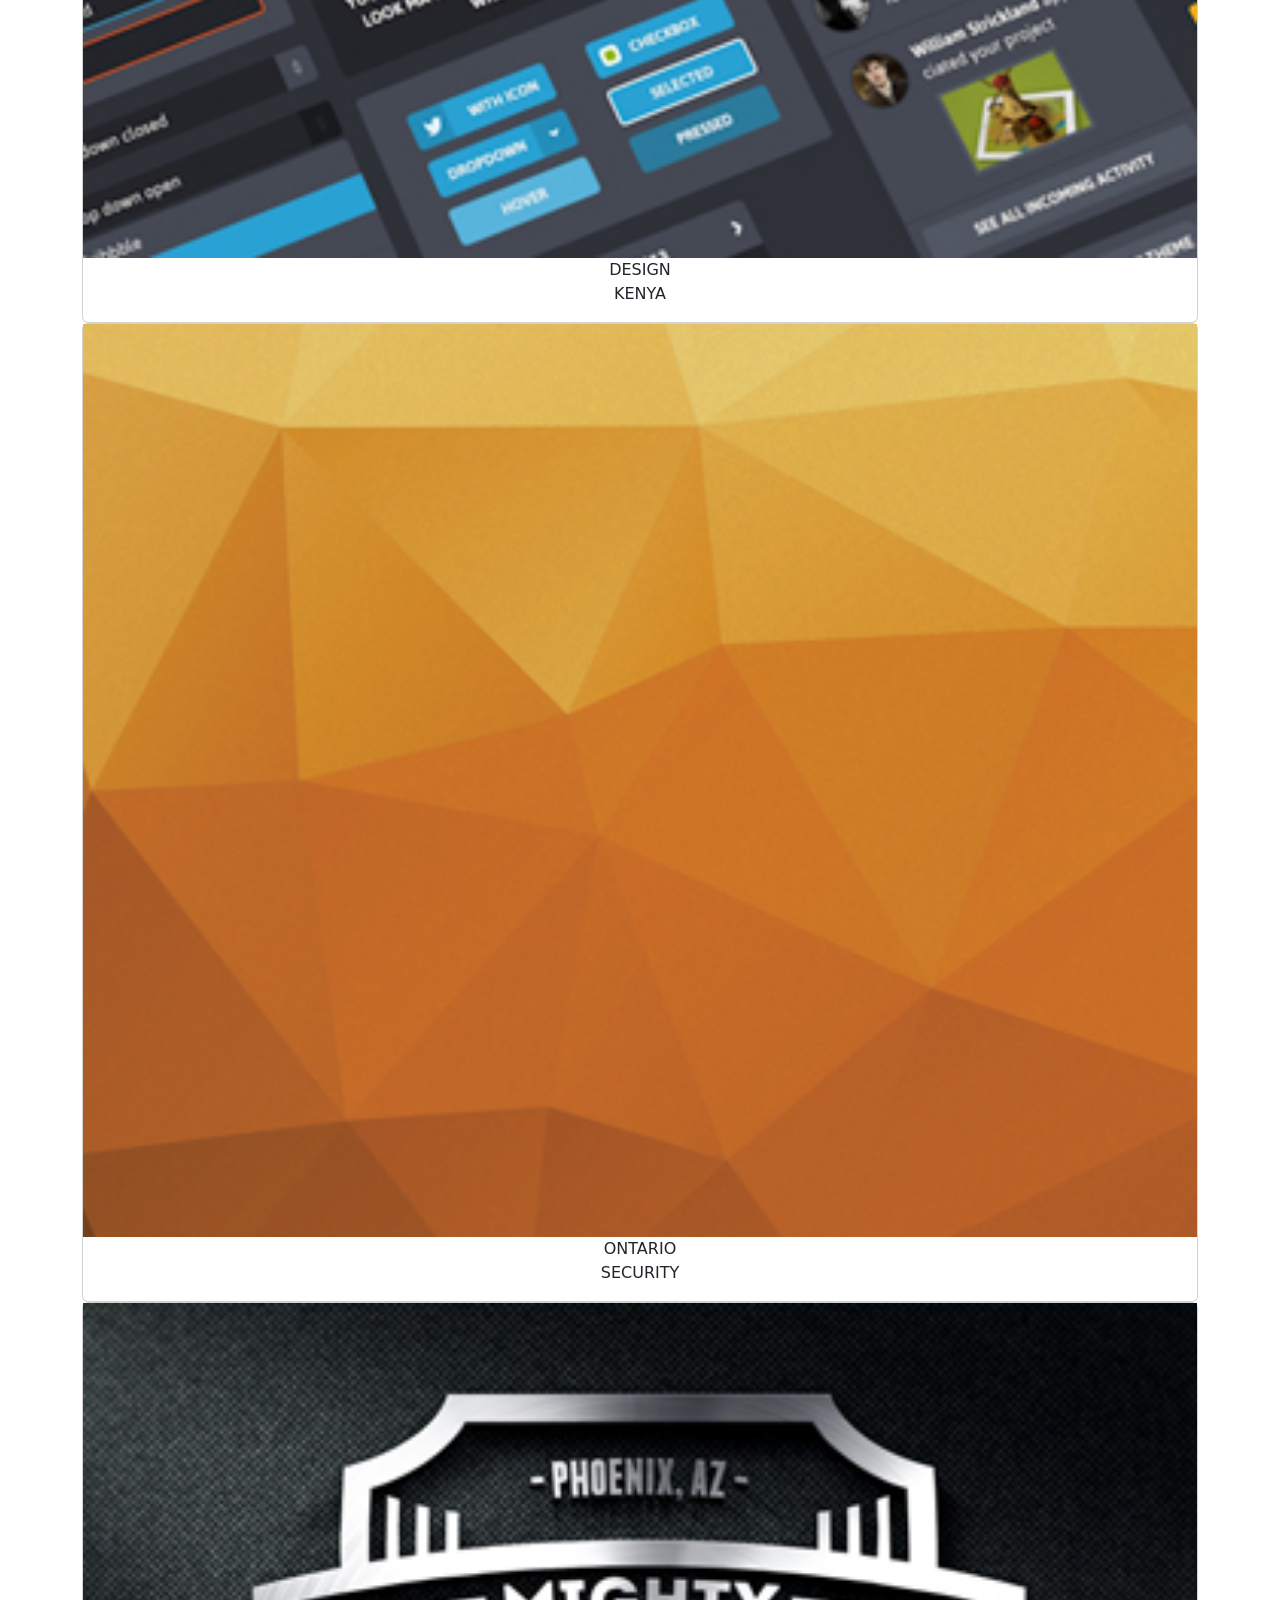
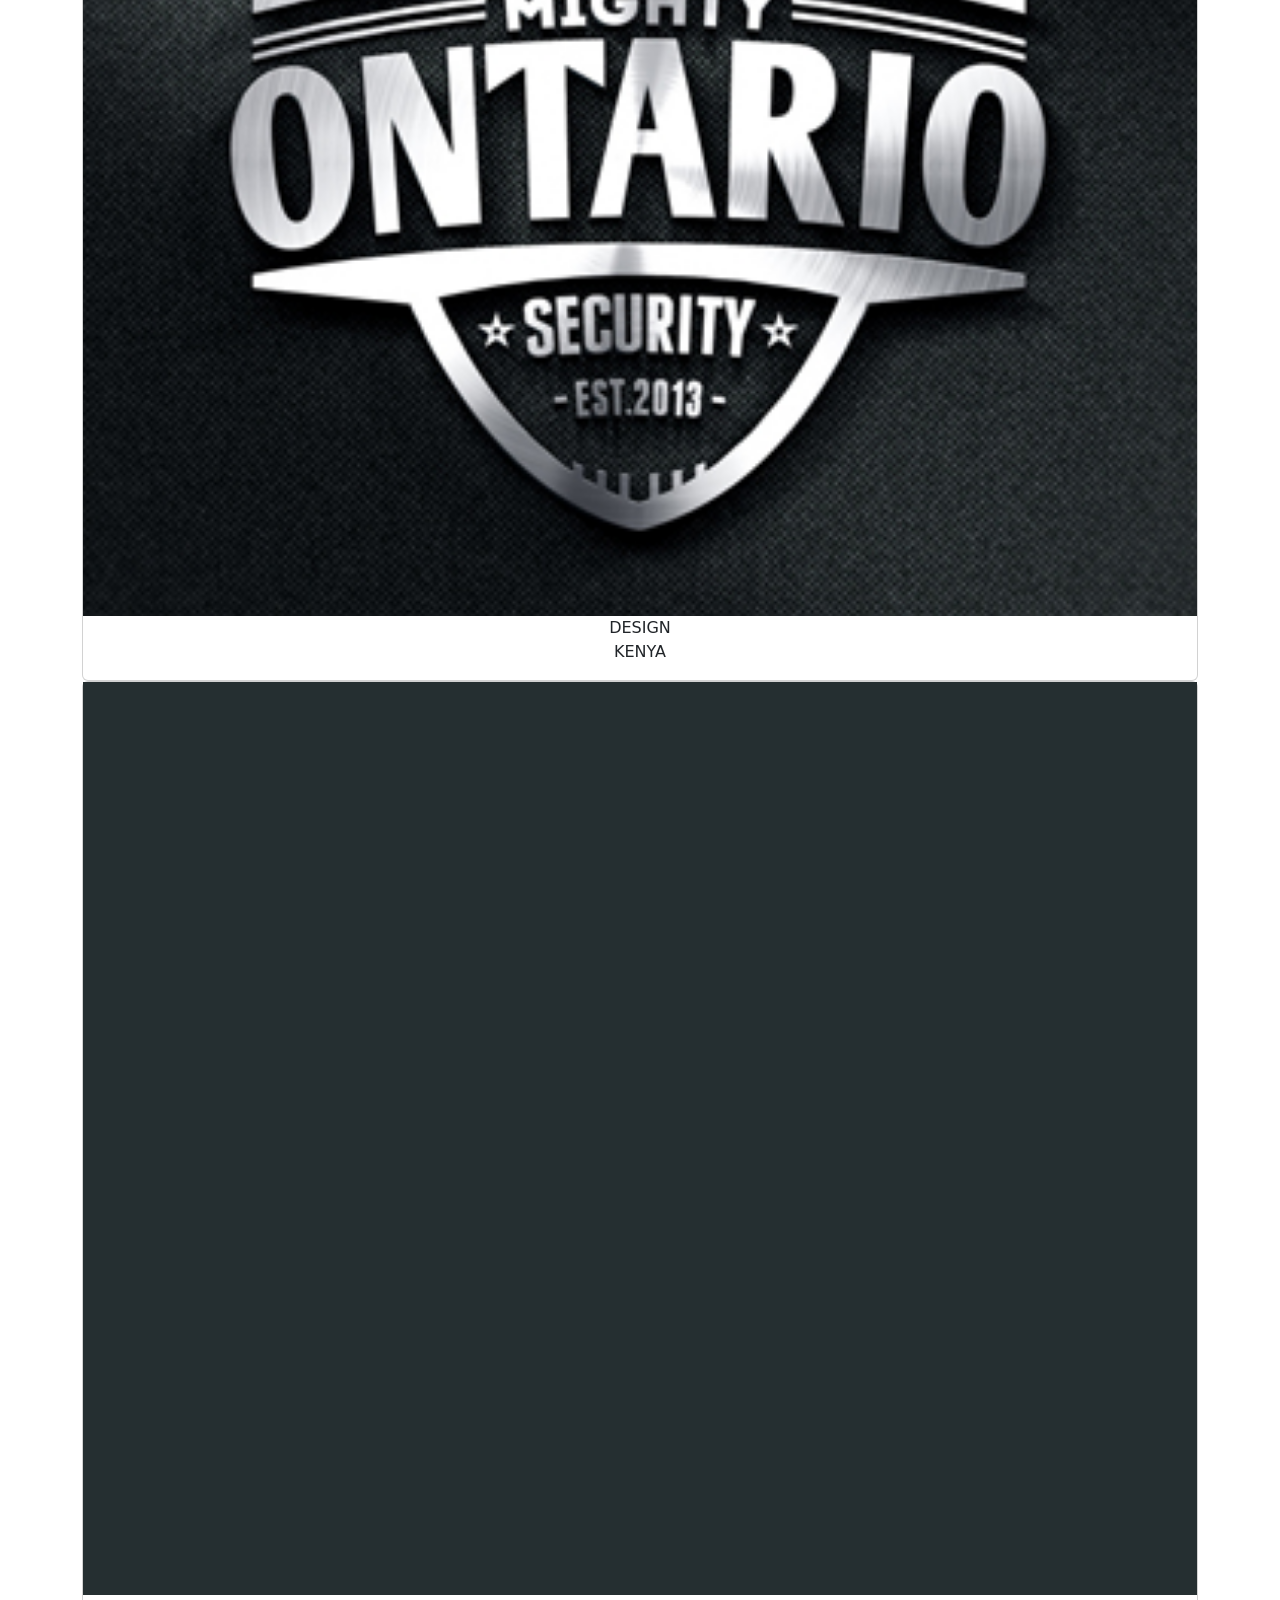
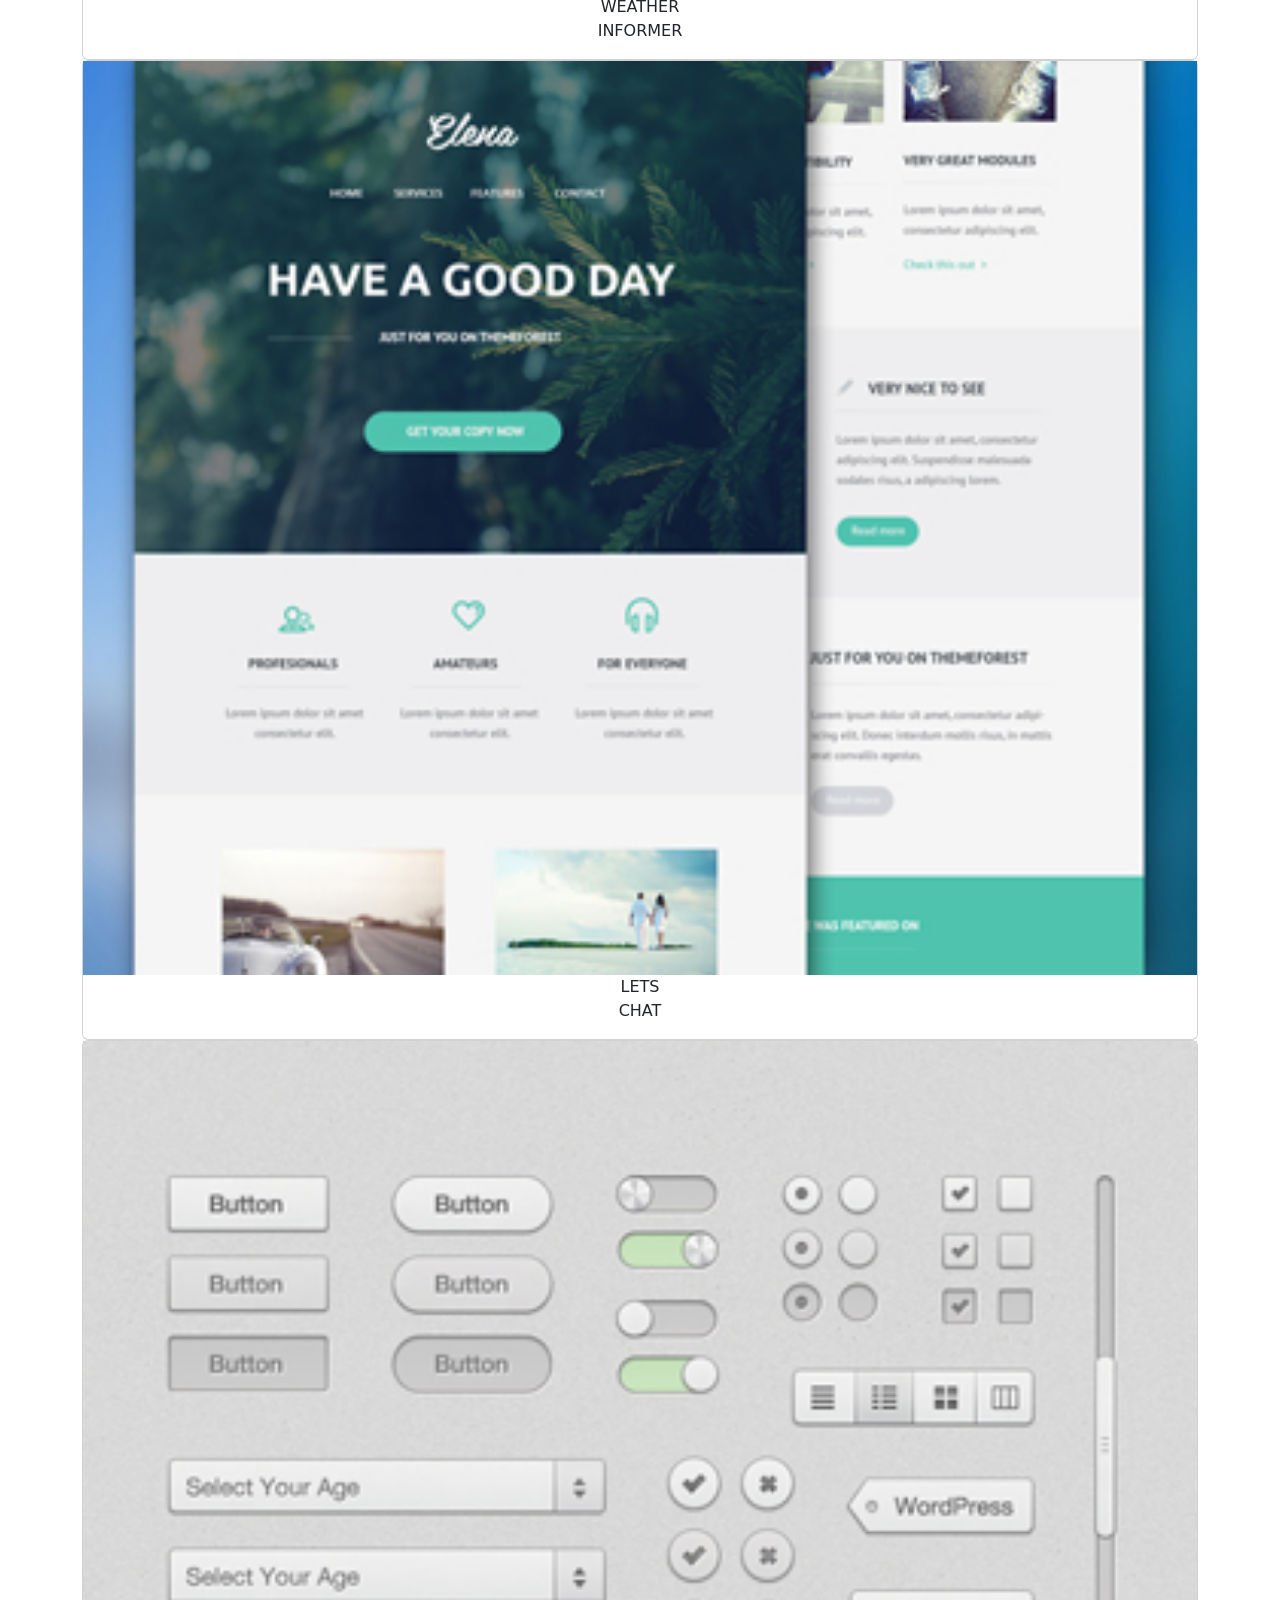
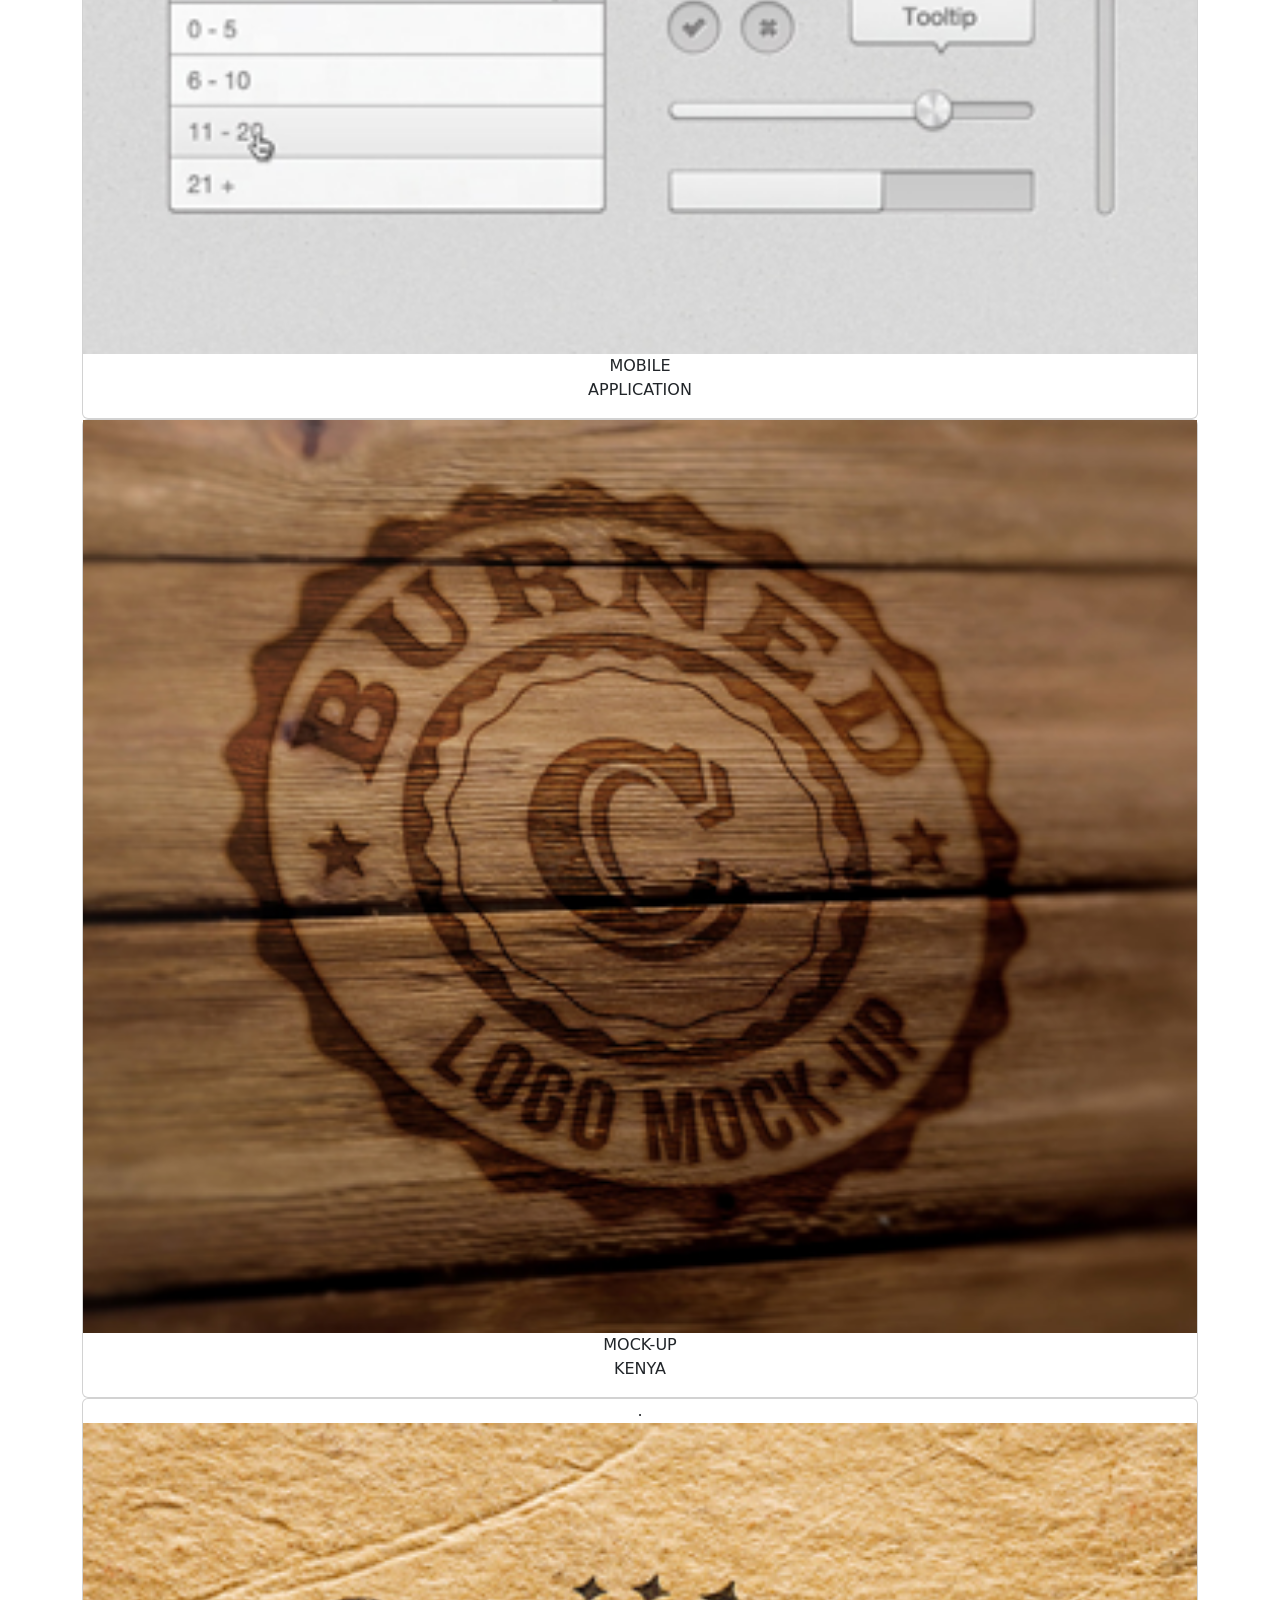
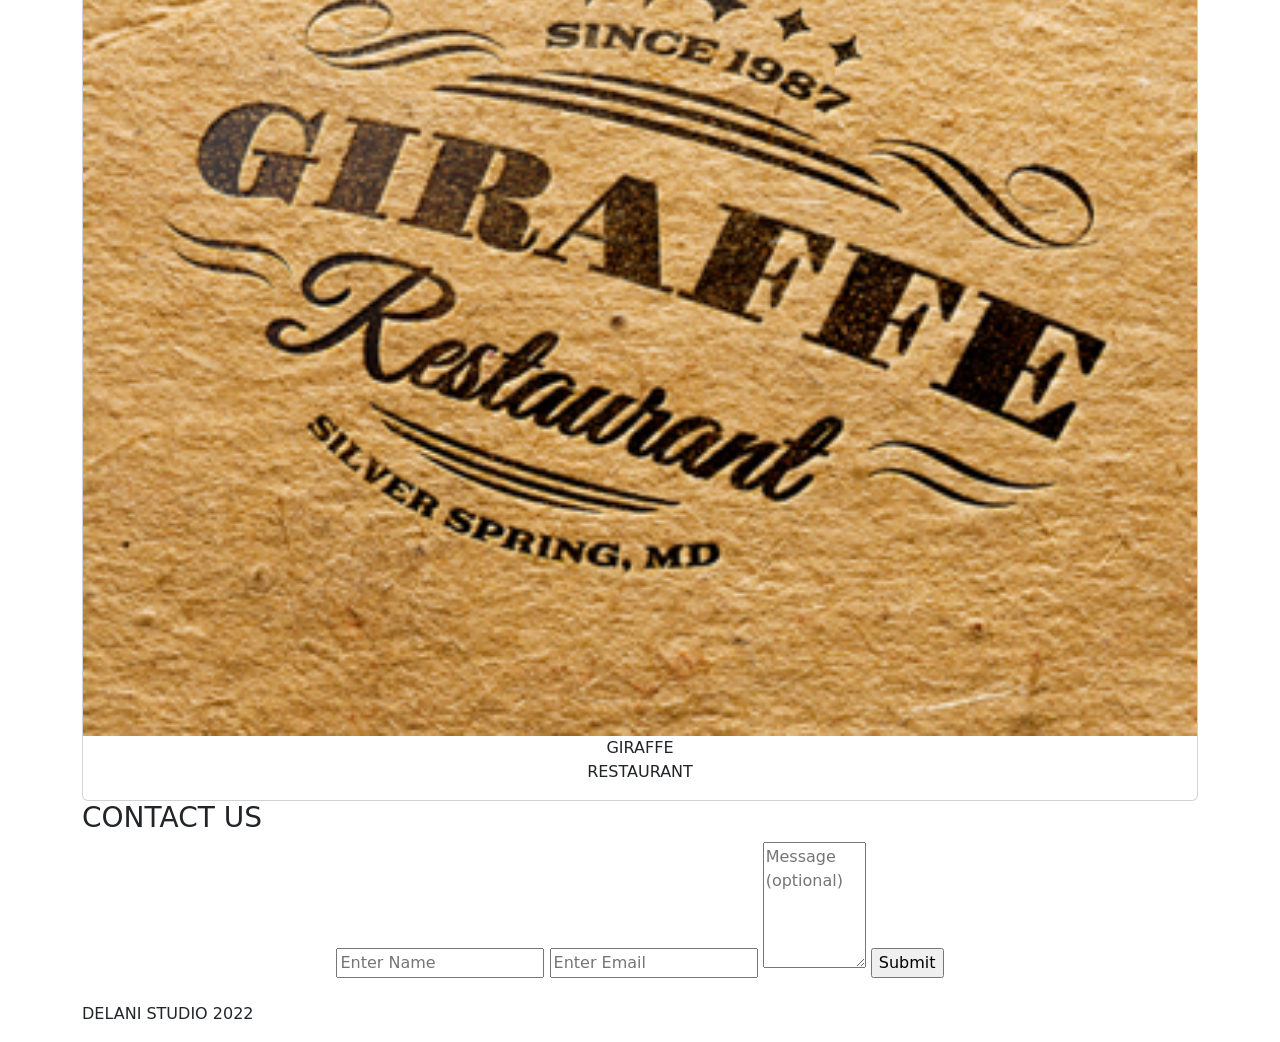
==== commit 4a3683fa: "corrected some typo" ====
--- a/index.html
+++ b/index.html
@@ -5,9 +5,8 @@
   <meta http-equiv="X-UA-Compatible" content="IE=edge">
   <meta name="viewport" content="width=device-width, initial-scale=1.0">
   <title>DELANI STUDIO</title>
-  <link rel="stylesheet" href="https://cdn.jsdelivr.net/npm/bootstrap@4.0.0/dist/css/bootstrap.min.css" integrity="sha384-Gn5384xqQ1aoWXA+058RXPxPg6fy4IWvTNh0E263XmFcJlSAwiGgFAW/dAiS6JXm" crossorigin="anonymous">
-  <link href="styles.css" rel="stylesheet">
-  <script src="https://code.jquery.com/jquery-3.6.0.min.js" integrity="sha256-/xUj+3OJU5yExlq6GSYGSHk7tPXikynS7ogEvDej/m4=" crossorigin="anonymous"></script>
+  <link rel="stylesheet" href="https://cdn.jsdelivr.net/npm/bootstrap@5.1.3/dist/css/bootstrap.min.css" integrity="sha384-1BmE4kWBq78iYhFldvKuhfTAU6auU8tT94WrHftjDbrCEXSU1oBoqyl2QvZ6jIW3" crossorigin="anonymous">
+  <link href="/Delani-studio/styles.css" rel="stylesheet">
 </head>
 
 <body>
@@ -81,7 +80,7 @@
         </div>
         <div class='image2'>
           <img src='https://github.com/jonnygovish/IP3/blob/master/assets/services_icons/dev_icon.png?raw=true' >
-          <p><p>DEVELOPMENT</p>
+            <p>DEVELOPMENT</p>
         </div>
       </div>
       <div class="col">
@@ -96,82 +95,92 @@
           <p>PRODUCT MANAGEMENT</p>
         </div>
       </div>
-      <div class="container" id="sec-4">
-      <div class="row">
-          <div class="col-md-12">
-          </div>
-        </div>
-      </div>
-    </div>
-    <div class="portfolio">
-      <h2>PORTFOLIO</h2>
-      <div class="row" id="portfolio">
-        <div class="col-md-3" id="work1">
-          <img src="/images/work1.jpg" alt="work1" >
-          <p id="overlay"class="text">Black Studio</p>
-        </div>
-        <div class="col-md-3" id="work2">
-          <img src="/images/work2.jpg" alt="work2" id="work2">
-          <p id="overlay2" class="text">Ontario Security</p>
-        </div>
-        <div class="col-md-3" id="work3">
-          <img src="/images/work3.jpg" alt="work3">
-          <p id="overlay3"class="text">Pyramids</p>
-        </div>
-        <div class="col-md-3" id="work4">
-          <img src="/images/work4.jpg" alt="work4">
-          <p id="overlay4" class="text">Jim Carry</p>
-        </div>
-      </div>
-      <div class="row" id="portfolio">
-          <div class="col-md-3" id="work5">
-            <img src="images/work5.jpg" alt="work1">
-            <p id="overlay5" class="text">Have A Nice Day</p>
-          </div>
-          <div class="col-md-3" id="work6">
-            <img src="/images/work6.jpg" alt="work2">
-            <p id="overlay6"class="text">Calculator</p>
-          </div>
-          <div class="col-md-3" id="work7">
-            <img src="/images/work7.jpg" alt="work3">
-            <p id="overlay7" class="text">Burned</p>
-          </div>
-          <div class="col-md-3" id="work8">
-            <img src="/images/work8.jpg" alt="work4">
-            <p id="overlay8" class="text">Giraffe Restaurant</p>
-          </div>
-        </div>
-    </div> 
-    <div class="container-fluid" id="sec-5">
-      <div class="row">
-        <div class="col-md-12">
-          <h3>CONTACT US</h3>
-            <div id="contact" class="container-fluid d-flex flex-wrap align-content-center justify-content-around">
-              <form action="" class="" id="submission">
-                <input type="text" placeholder="Enter Name">
-                <input type="email" name="" id="mail" placeholder="Enter Email">
-                <textarea name="" id="" cols="10" rows="5" placeholder="Message (optional)"></textarea>
-                <input type="submit">
-              </form>
+      <div class="container-fluid" id="portfolio">
+        <h1 class="text-center">Portfolio</h1>
+        <div class="card-deck text-center">
+            <div class="card">
+                <img src="images/work1.jpg" class="img-fluid" alt="">
+                <div class="card-1">
+                    <p class="ptag font-weight-bold text-uppercase">Design <br>Kenya</p>
+                </div>
+            </div>
+            <div class="card">
+                <img src="images/work2.jpg" class="img-fluid" alt="">
+                <div class="card-1">
+                    <p class="ptag font-weight-bold text-uppercase">Ontario <br> security</p>
+                </div>
+            </div>
+            <div class="card">
+                <img src="images/work3.jpg" class="img-fluid" alt="">
+                <div class="card-1">
+                    <p class="ptag font-weight-bold text-uppercase">Design <br>Kenya</p>
+                </div>
+            </div>
+            <div class="card">
+                <img src="images/work4.jpg" class="img-fluid" alt="">
+                <div class="card-1">
+                    <p class="ptag font-weight-bold text-uppercase">Weather <br>Informer</p>
+                </div>
             </div>
         </div>
-      </div>
+        <div class="card-deck text-center">
+            <div class="card">
+                <img src="/images/work5.jpg" class="img-fluid" alt="">
+                <div class="card-1">
+                    <p class="ptag font-weight-bold text-uppercase">Lets <br>Chat</p>
+                </div>
+            </div>
+            <div class="card">
+                <img src="/images/work6.jpg" class="img-fluid" alt="">
+                <div class="card-1">
+                    <p class="ptag font-weight-bold text-uppercase">Mobile <br>Application</p>
+                </div>
+            </div>
+            <div class="card">
+                <img src="/images/work7.jpg" class="img-fluid" alt="">
+                <div class="card-1">
+                    <p class="ptag font-weight-bold text-uppercase">Mock-up <br>Kenya</p>
+                </div>
+            </div>
+            <div class="card">.
+                <img src="/images/work8.jpg" class="img-fluid" alt="">
+                <div class="card-1">
+                    <p class="ptag font-weight-bold text-uppercase">Giraffe <br>Restaurant</p>
+                </div>
+            </div>
+        </div>
     </div>
-    <footer>
-      <a href=""><img src="https://github.com/jonnygovish/IP3/blob/master/assets/social_icons/behance.png?raw=true" alt=""></a>
-      <a href=""><img src="https://github.com/jonnygovish/IP3/blob/master/assets/social_icons/dribble.png?raw=true" alt=""></a>
-      <a href=""><img src="https://github.com/jonnygovish/IP3/blob/master/assets/social_icons/facebook.png?raw=true" alt=""></a>
-      <a href=""><img src="https://github.com/jonnygovish/IP3/blob/master/assets/social_icons/flickr.png?raw=true" alt=""></a>
-      <a href=""><img src="https://github.com/jonnygovish/IP3/blob/master/assets/social_icons/g_plus.png?raw=true" alt=""></a>
-      <a href=""><img src="https://github.com/jonnygovish/IP3/blob/master/assets/social_icons/pinterest.png?raw=true" alt=""></a>
-      <a href=""><img src="https://github.com/jonnygovish/IP3/blob/master/assets/social_icons/skype.png?raw=true" alt=""></a>
-      <a href=""><img src="https://github.com/jonnygovish/IP3/blob/master/assets/social_icons/stumble_upon.png?raw=true" alt=""></a>
-      <a href=""><img src="https://github.com/jonnygovish/IP3/blob/master/assets/social_icons/twitter.png?raw=true" alt=""></a>
-      <a href=""><img src="https://github.com/jonnygovish/IP3/blob/master/assets/social_icons/you_tube.png?raw=true" alt=""></a>
+          <div class="container-fluid" id="sec-5">
+            <div class="row">
+              <div class="col-md-12">
+                <h3>CONTACT US</h3>
+                  <div id="contact" class="container-fluid d-flex flex-wrap align-content-center justify-content-around">
+                    <form action="" class="" id="submission">
+                      <input type="text" placeholder="Enter Name">
+                      <input type="email" name="" id="mail" placeholder="Enter Email">
+                      <textarea name="" id="" cols="10" rows="5" placeholder="Message (optional)"></textarea>
+                      <input type="submit">
+                    </form>
+                  </div>
+              </div>
+            </div>
+          </div>
+          <footer>
+            <a href=""><img src="https://github.com/jonnygovish/IP3/blob/master/assets/social_icons/behance.png?raw=true" alt=""></a>
+            <a href=""><img src="https://github.com/jonnygovish/IP3/blob/master/assets/social_icons/dribble.png?raw=true" alt=""></a>
+            <a href=""><img src="https://github.com/jonnygovish/IP3/blob/master/assets/social_icons/facebook.png?raw=true" alt=""></a>
+            <a href=""><img src="https://github.com/jonnygovish/IP3/blob/master/assets/social_icons/flickr.png?raw=true" alt=""></a>
+            <a href=""><img src="https://github.com/jonnygovish/IP3/blob/master/assets/social_icons/g_plus.png?raw=true" alt=""></a>
+            <a href=""><img src="https://github.com/jonnygovish/IP3/blob/master/assets/social_icons/pinterest.png?raw=true" alt=""></a>
+            <a href=""><img src="https://github.com/jonnygovish/IP3/blob/master/assets/social_icons/skype.png?raw=true" alt=""></a>
+            <a href=""><img src="https://github.com/jonnygovish/IP3/blob/master/assets/social_icons/stumble_upon.png?raw=true" alt=""></a>
+            <a href=""><img src="https://github.com/jonnygovish/IP3/blob/master/assets/social_icons/twitter.png?raw=true" alt=""></a>
+            <a href=""><img src="https://github.com/jonnygovish/IP3/blob/master/assets/social_icons/you_tube.png?raw=true" alt=""></a>
+            <p>DELANI STUDIO 2022</p>
+          </footer>
       
-      <p>DELANI STUDIO</p>
-      <p>2022</p>
-    </footer>
-    <script src="/JS/main.js"></script>
-  </body>
-</html>+      
+          <script src="https://code.jquery.com/jquery-3.6.0.min.js" integrity="sha256-/xUj+3OJU5yExlq6GSYGSHk7tPXikynS7ogEvDej/m4=" crossorigin="anonymous"></script>
+        <script type="text/javascript" src="JS/main.js"></script>
+      </body>
+      </html>
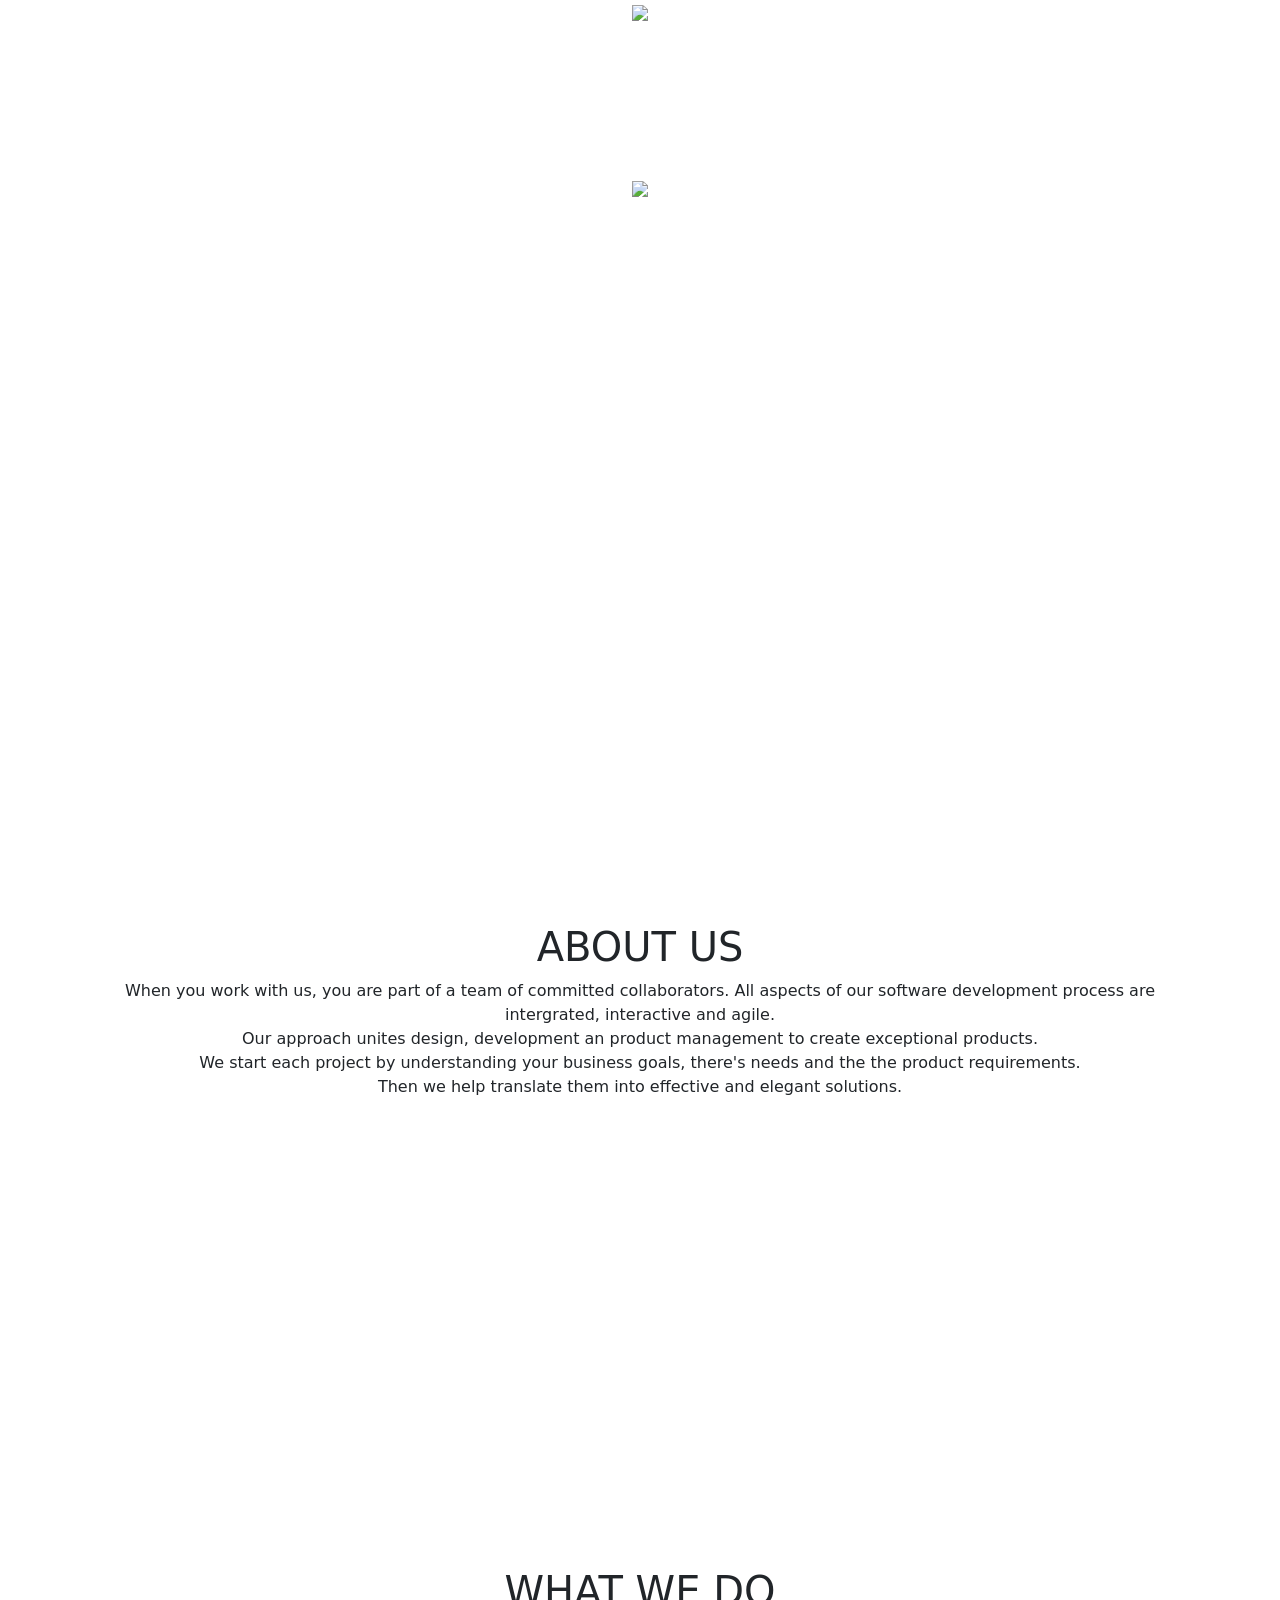
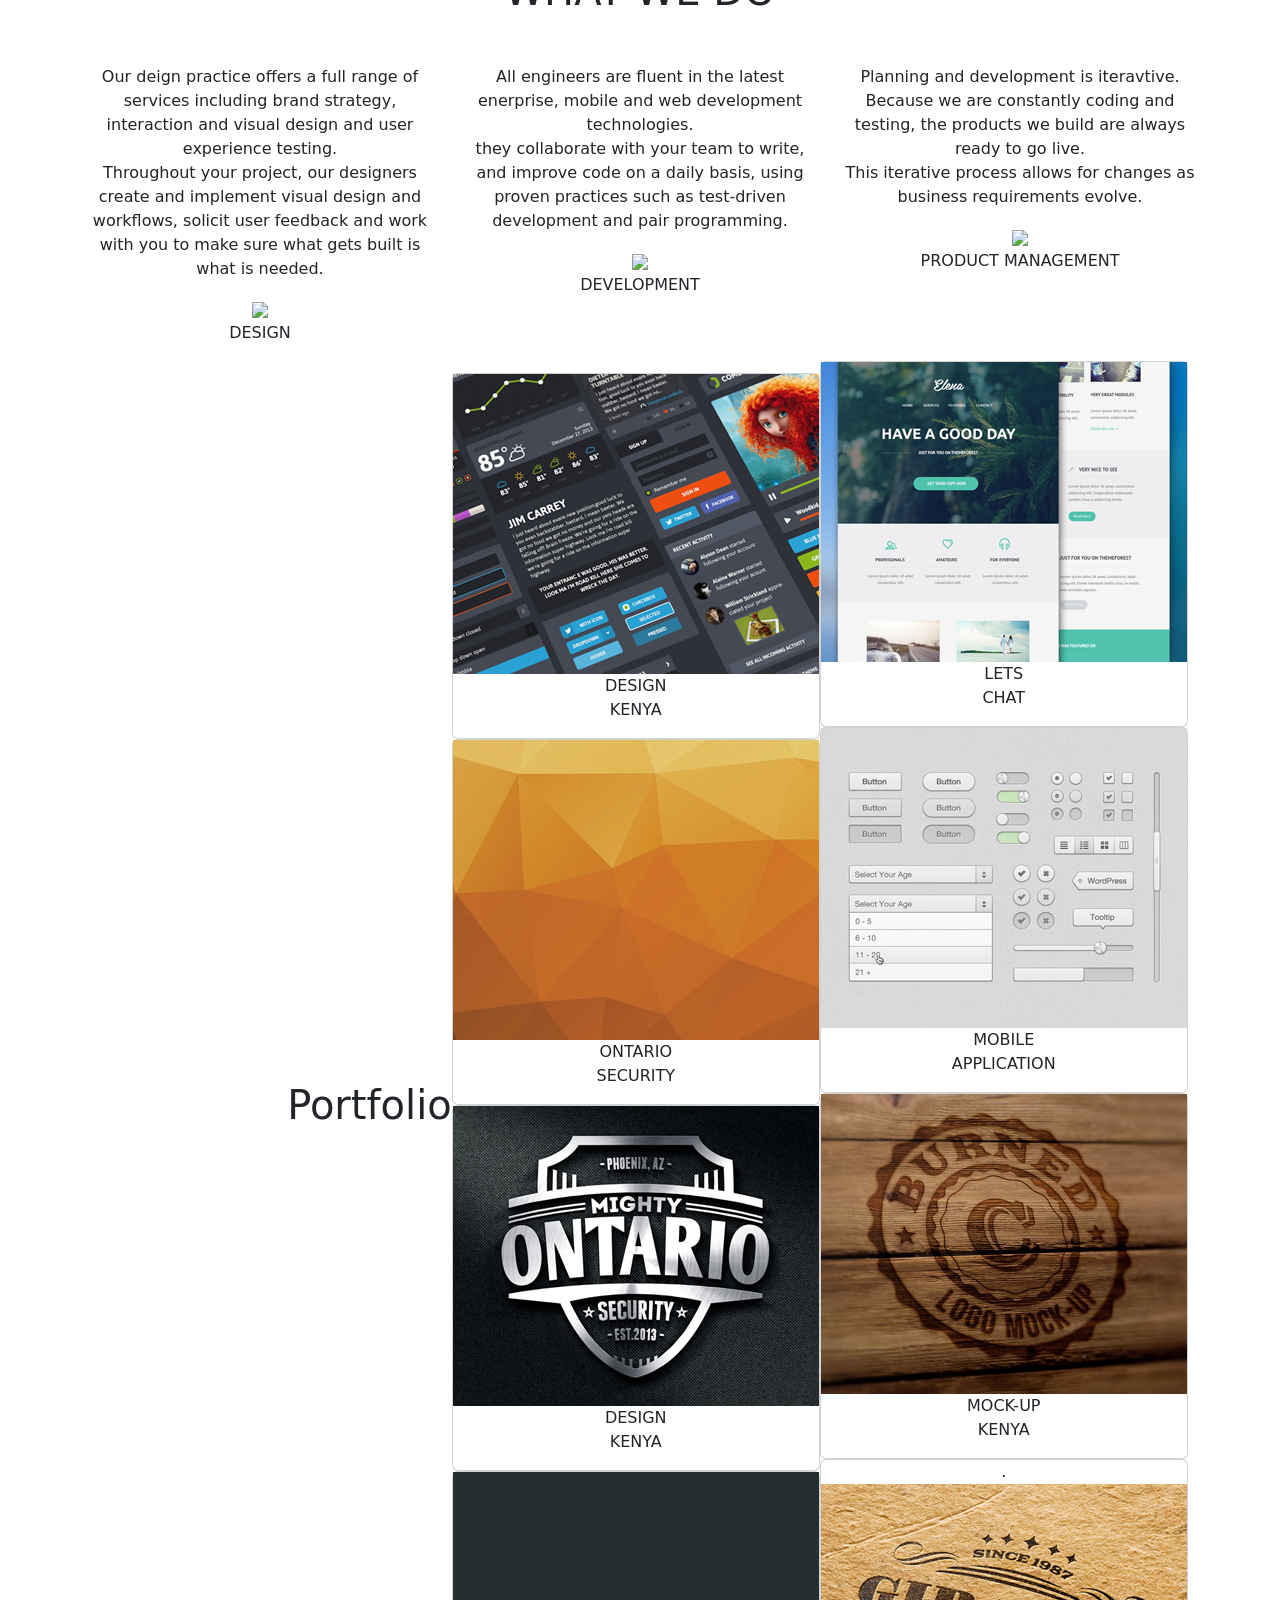
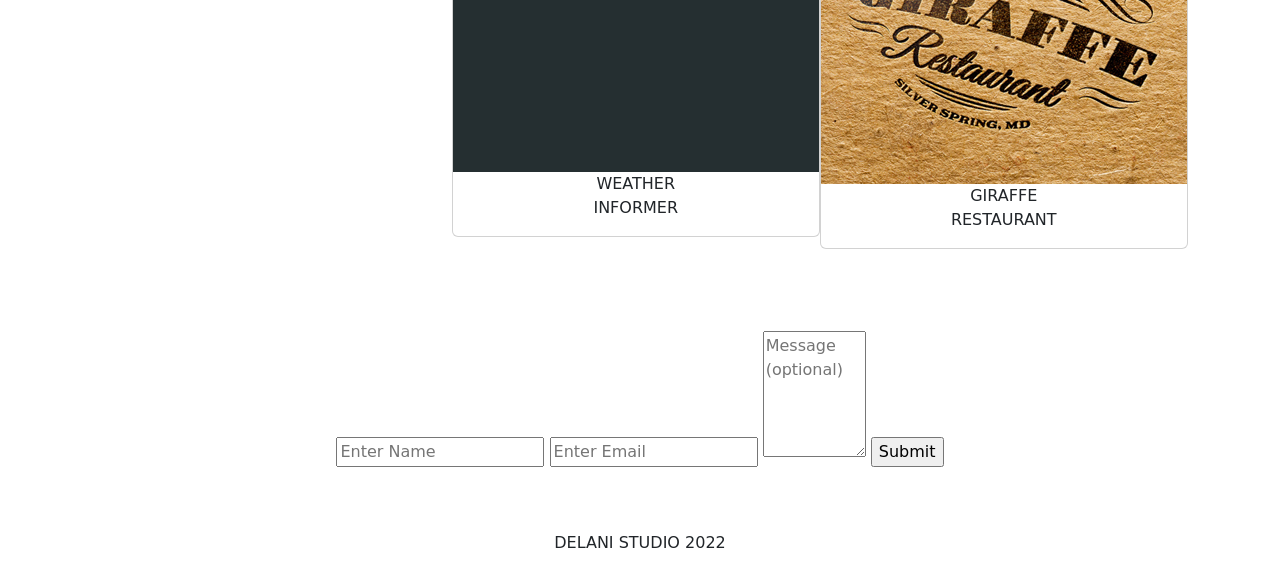
==== commit 382b820f: "few changes made on styles.css" ====
--- a/index.html
+++ b/index.html
@@ -6,7 +6,8 @@
   <meta name="viewport" content="width=device-width, initial-scale=1.0">
   <title>DELANI STUDIO</title>
   <link rel="stylesheet" href="https://cdn.jsdelivr.net/npm/bootstrap@5.1.3/dist/css/bootstrap.min.css" integrity="sha384-1BmE4kWBq78iYhFldvKuhfTAU6auU8tT94WrHftjDbrCEXSU1oBoqyl2QvZ6jIW3" crossorigin="anonymous">
-  <link href="/Delani-studio/styles.css" rel="stylesheet">
+  
+  <link href="styles.css" rel="stylesheet">
 </head>
 
 <body>
@@ -178,9 +179,7 @@
             <a href=""><img src="https://github.com/jonnygovish/IP3/blob/master/assets/social_icons/you_tube.png?raw=true" alt=""></a>
             <p>DELANI STUDIO 2022</p>
           </footer>
-      
-      
-          <script src="https://code.jquery.com/jquery-3.6.0.min.js" integrity="sha256-/xUj+3OJU5yExlq6GSYGSHk7tPXikynS7ogEvDej/m4=" crossorigin="anonymous"></script>
+             <script src="https://code.jquery.com/jquery-3.6.0.min.js" integrity="sha256-/xUj+3OJU5yExlq6GSYGSHk7tPXikynS7ogEvDej/m4=" crossorigin="anonymous"></script>
         <script type="text/javascript" src="JS/main.js"></script>
       </body>
       </html>
--- a/styles.css
+++ b/styles.css
@@ -0,0 +1,94 @@
+
+body{
+  text-align: center;
+}
+
+#sec-1 {
+  background-image: url('https://github.com/jonnygovish/IP3/blob/master/assets/backgrounds/h_img.jpg?raw=true');
+  background-size: cover;
+  background-attachment: fixed;
+  color: #fff;
+  height: 97vh;
+}
+#sec-2 {
+
+  margin: 50px auto;
+}
+
+#sec-3 {
+  /* font-size: calc(1vw + 1vh + .5vmin); */
+  background-image: url('https://github.com/jonnygovish/IP3/blob/master/assets/backgrounds/s_image.jpg?raw=true');
+  color: white;
+  padding: 100px 10%;
+}
+
+#sec-4 {
+  display: flex;
+  flex-wrap: wrap;
+  justify-content: center;
+  max-width: 70vw;
+  margin: 30px auto;
+  padding: 4.7px
+}
+
+#sec-5 {
+  background-image: url('https://github.com/jonnygovish/IP3/blob/master/assets/backgrounds/c_image.jpg?raw=true');
+  padding: 40px 5px;
+  color: white;
+  max-width: 100vw;
+}
+
+#sec-6 h1 {
+  margin-top: 50px;
+  margin-bottom: 50px;
+}
+
+#portfolio{
+  display: flex;
+  flex-wrap: wrap;
+  align-items:center;
+  margin-left:18%;
+  margin-right: 16%; 
+  position: relative;
+}
+
+@media only screen and (max-width: 1024px){
+  .col-md-12 h1,#sec-2 h1,#sec-3 h1,#sec-4 h1 {
+    font-size: calc(3vw + 3vh + .5vmin);
+  }
+  .col-md-12 p,#sec-2 p,#sec-3 p {
+      font-size: calc(1vw + 1vh + .5vmin);
+  }
+}
+@media only screen and (max-width: 1024px){
+  form input, form textarea{
+  width: 100%;
+  margin: 5px 0;
+  }
+
+  form textarea{
+    margin-top: 20px;
+    width: 98.8%;
+  }
+
+  footer{
+    padding-top: 40px;
+    text-align: center;
+    max-width: 70vw;
+    margin: 0 auto;
+  }
+
+  form input[type=submit]{
+    width: auto;
+    padding: 0 15%;
+  }
+
+  .text {
+    background-color: rgba(247, 248, 249,0.7);
+    width: 100%;
+    height: 100%;
+    margin: auto;
+    position:relative;
+    margin-top: 20px;
+    opacity: 0;
+}
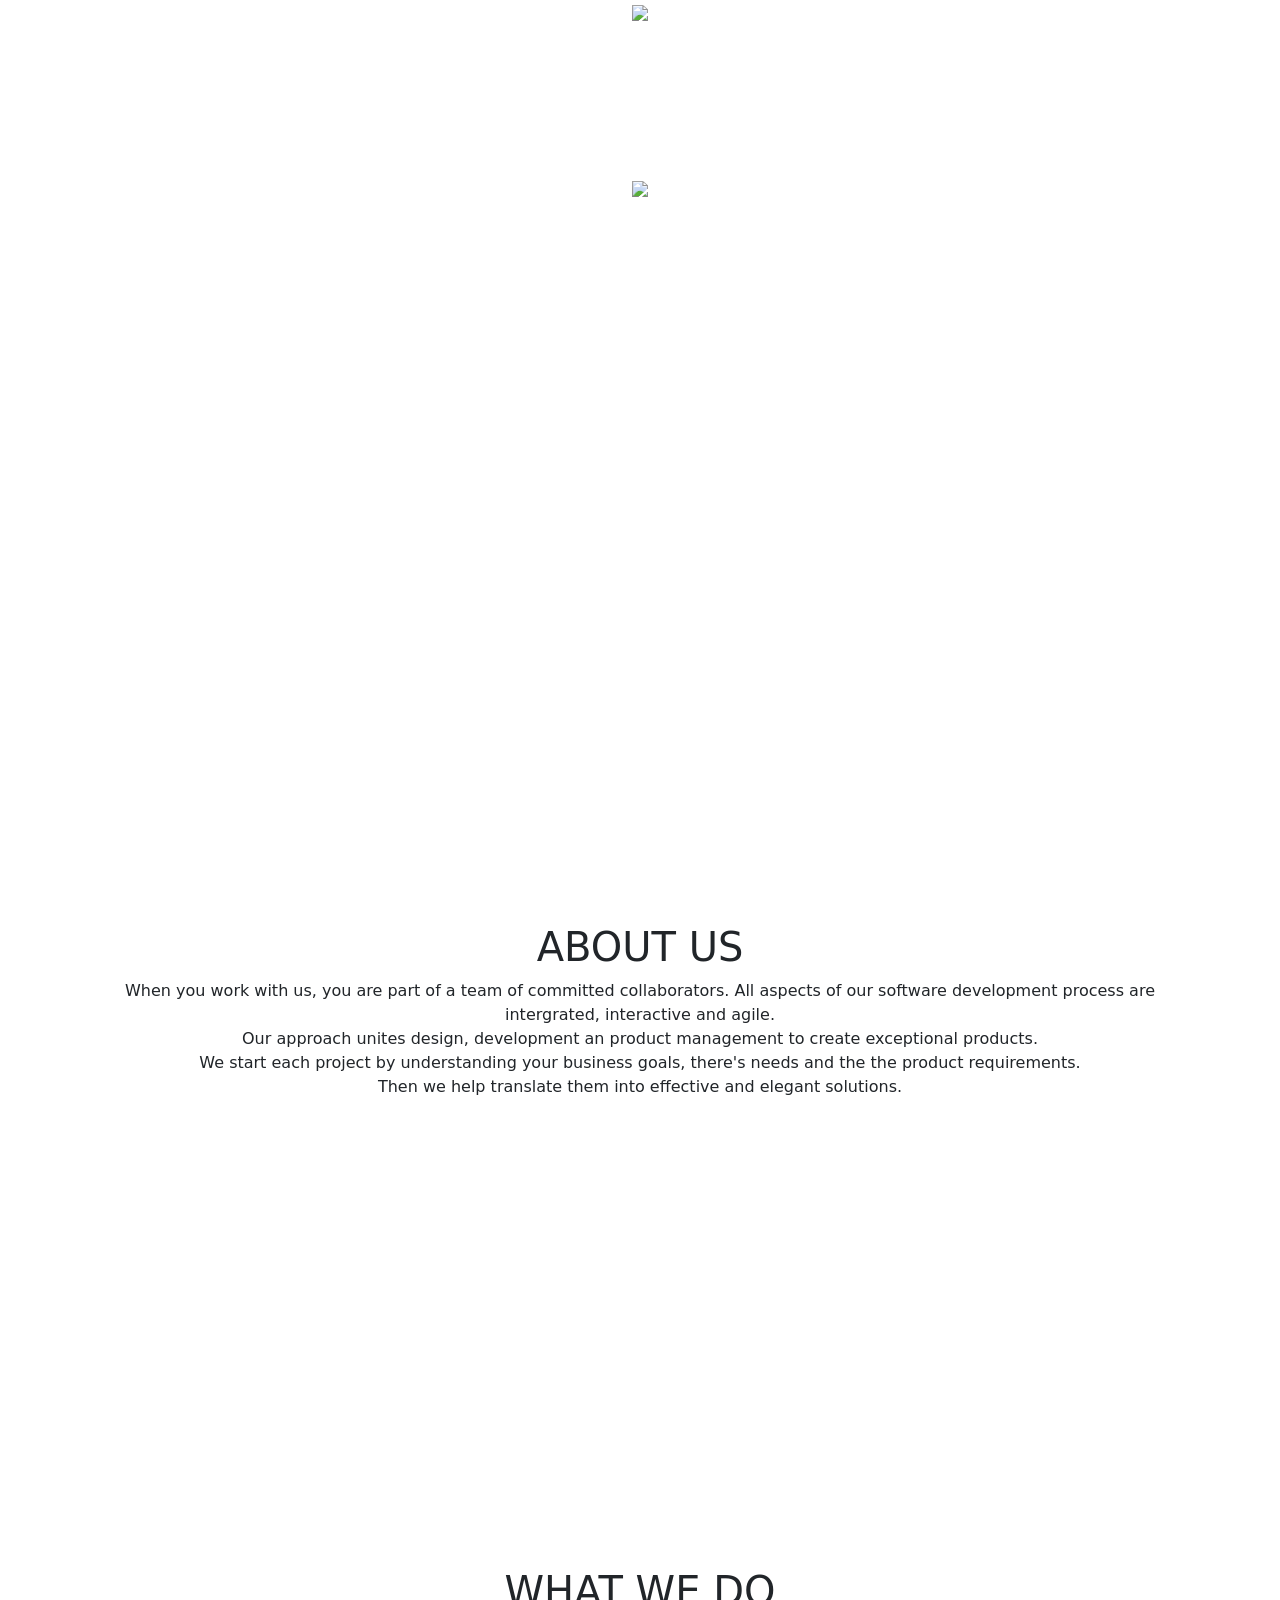
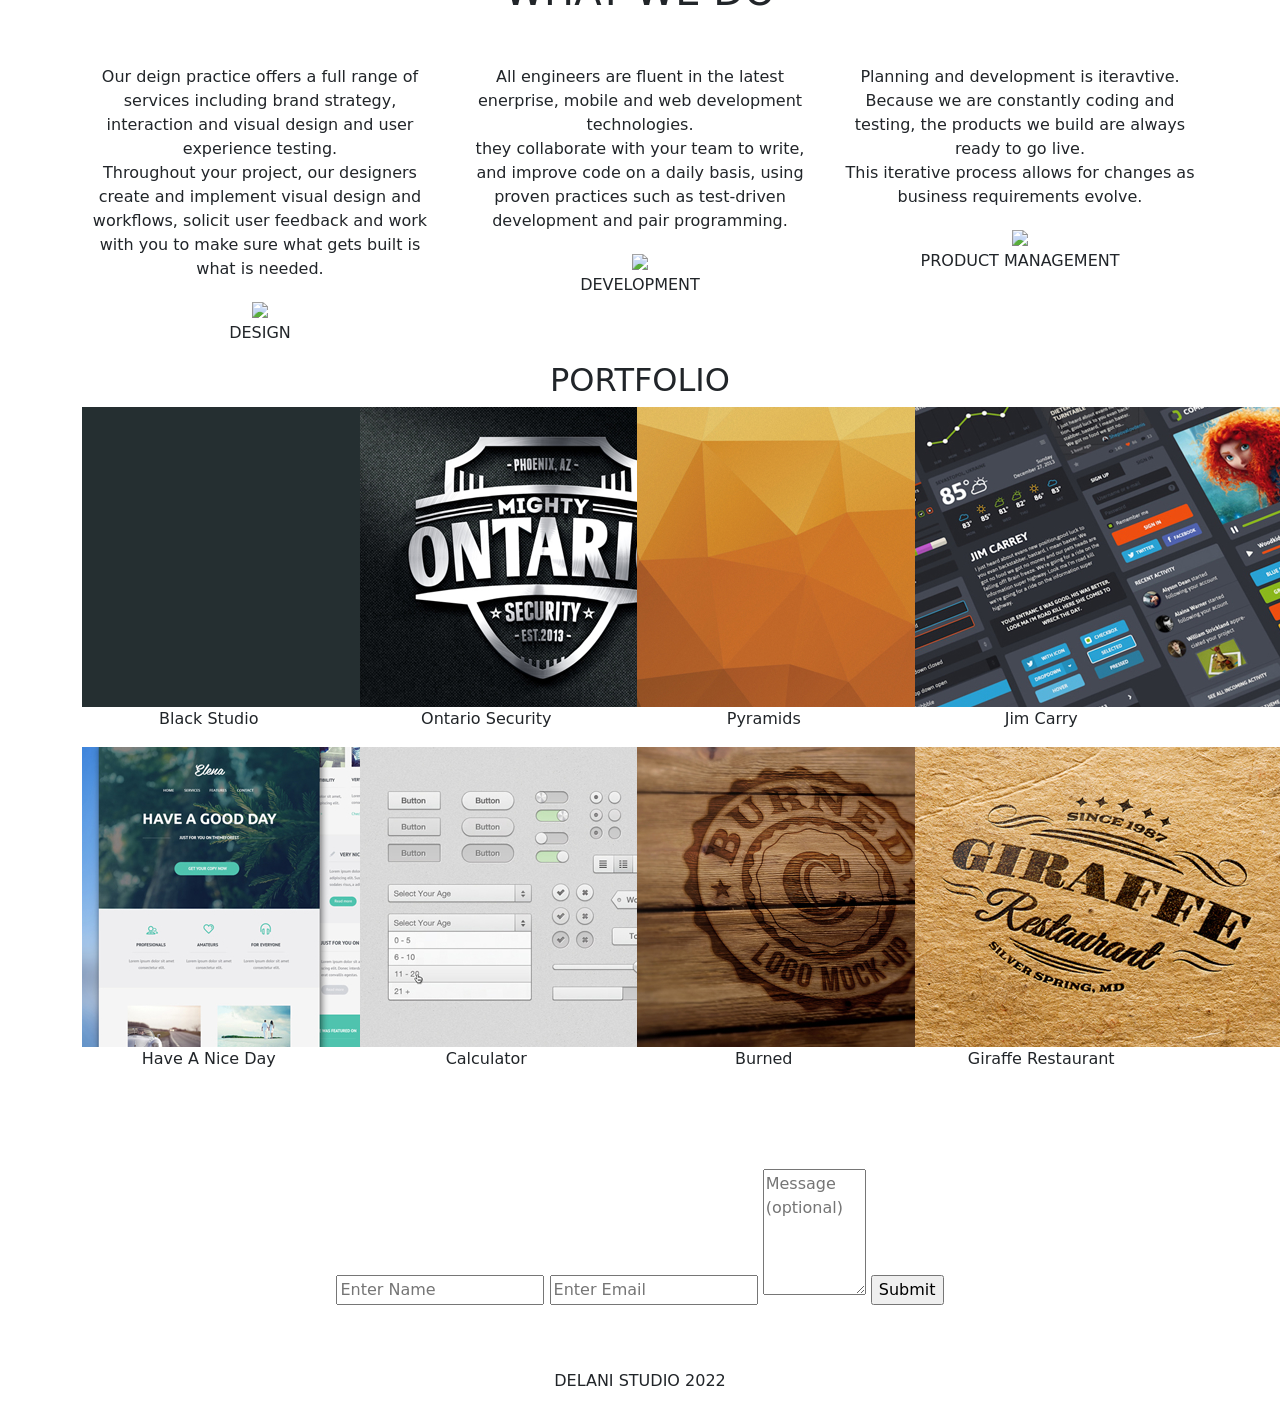
==== commit c9d8c1e3: "minor changes on html" ====
--- a/index.html
+++ b/index.html
@@ -96,61 +96,44 @@
           <p>PRODUCT MANAGEMENT</p>
         </div>
       </div>
-      <div class="container-fluid" id="portfolio">
-        <h1 class="text-center">Portfolio</h1>
-        <div class="card-deck text-center">
-            <div class="card">
-                <img src="images/work1.jpg" class="img-fluid" alt="">
-                <div class="card-1">
-                    <p class="ptag font-weight-bold text-uppercase">Design <br>Kenya</p>
-                </div>
+      <div class="portfolio">
+        <h2>PORTFOLIO</h2>
+        <div class="row" id="portfolio">
+          <div class="col-md-3" id="work1">
+            <img src="images/work4.jpg" alt="work1" >
+            <p id="overlay"class="text">Black Studio</p>
+          </div>
+          <div class="col-md-3" id="work2">
+            <img src="images/work3.jpg" alt="work2" id="work2">
+            <p id="overlay2" class="text">Ontario Security</p>
+          </div>
+          <div class="col-md-3" id="work3">
+            <img src="images/work2.jpg" alt="work3">
+            <p id="overlay3"class="text">Pyramids</p>
+          </div>
+          <div class="col-md-3" id="work4">
+            <img src="images/work1.jpg" alt="work4">
+            <p id="overlay4" class="text">Jim Carry</p>
+          </div>
+        </div>
+        <div class="row" id="portfolio">
+            <div class="col-md-3" id="work5">
+              <img src="images/work5.jpg" alt="work1">
+              <p id="overlay5" class="text">Have A Nice Day</p>
             </div>
-            <div class="card">
-                <img src="images/work2.jpg" class="img-fluid" alt="">
-                <div class="card-1">
-                    <p class="ptag font-weight-bold text-uppercase">Ontario <br> security</p>
-                </div>
+            <div class="col-md-3" id="work6">
+              <img src="images/work6.jpg" alt="work2">
+              <p id="overlay6"class="text">Calculator</p>
             </div>
-            <div class="card">
-                <img src="images/work3.jpg" class="img-fluid" alt="">
-                <div class="card-1">
-                    <p class="ptag font-weight-bold text-uppercase">Design <br>Kenya</p>
-                </div>
+            <div class="col-md-3" id="work7">
+              <img src="images/work7.jpg" alt="work3">
+              <p id="overlay7" class="text">Burned</p>
             </div>
-            <div class="card">
-                <img src="images/work4.jpg" class="img-fluid" alt="">
-                <div class="card-1">
-                    <p class="ptag font-weight-bold text-uppercase">Weather <br>Informer</p>
-                </div>
+            <div class="col-md-3" id="work8">
+              <img src="images/work8.jpg" alt="work4">
+              <p id="overlay8" class="text">Giraffe Restaurant</p>
             </div>
-        </div>
-        <div class="card-deck text-center">
-            <div class="card">
-                <img src="/images/work5.jpg" class="img-fluid" alt="">
-                <div class="card-1">
-                    <p class="ptag font-weight-bold text-uppercase">Lets <br>Chat</p>
-                </div>
-            </div>
-            <div class="card">
-                <img src="/images/work6.jpg" class="img-fluid" alt="">
-                <div class="card-1">
-                    <p class="ptag font-weight-bold text-uppercase">Mobile <br>Application</p>
-                </div>
-            </div>
-            <div class="card">
-                <img src="/images/work7.jpg" class="img-fluid" alt="">
-                <div class="card-1">
-                    <p class="ptag font-weight-bold text-uppercase">Mock-up <br>Kenya</p>
-                </div>
-            </div>
-            <div class="card">.
-                <img src="/images/work8.jpg" class="img-fluid" alt="">
-                <div class="card-1">
-                    <p class="ptag font-weight-bold text-uppercase">Giraffe <br>Restaurant</p>
-                </div>
-            </div>
-        </div>
-    </div>
+          </div>
           <div class="container-fluid" id="sec-5">
             <div class="row">
               <div class="col-md-12">
--- a/styles.css
+++ b/styles.css
@@ -46,10 +46,10 @@
 #portfolio{
   display: flex;
   flex-wrap: wrap;
-  align-items:center;
-  margin-left:18%;
-  margin-right: 16%; 
-  position: relative;
+  align-items:right;
+  margin: left 1px;;
+  margin-right: 18px; 
+  position:static;
 }
 
 @media only screen and (max-width: 1024px){
@@ -91,4 +91,5 @@
     position:relative;
     margin-top: 20px;
     opacity: 0;
-}+}
+
